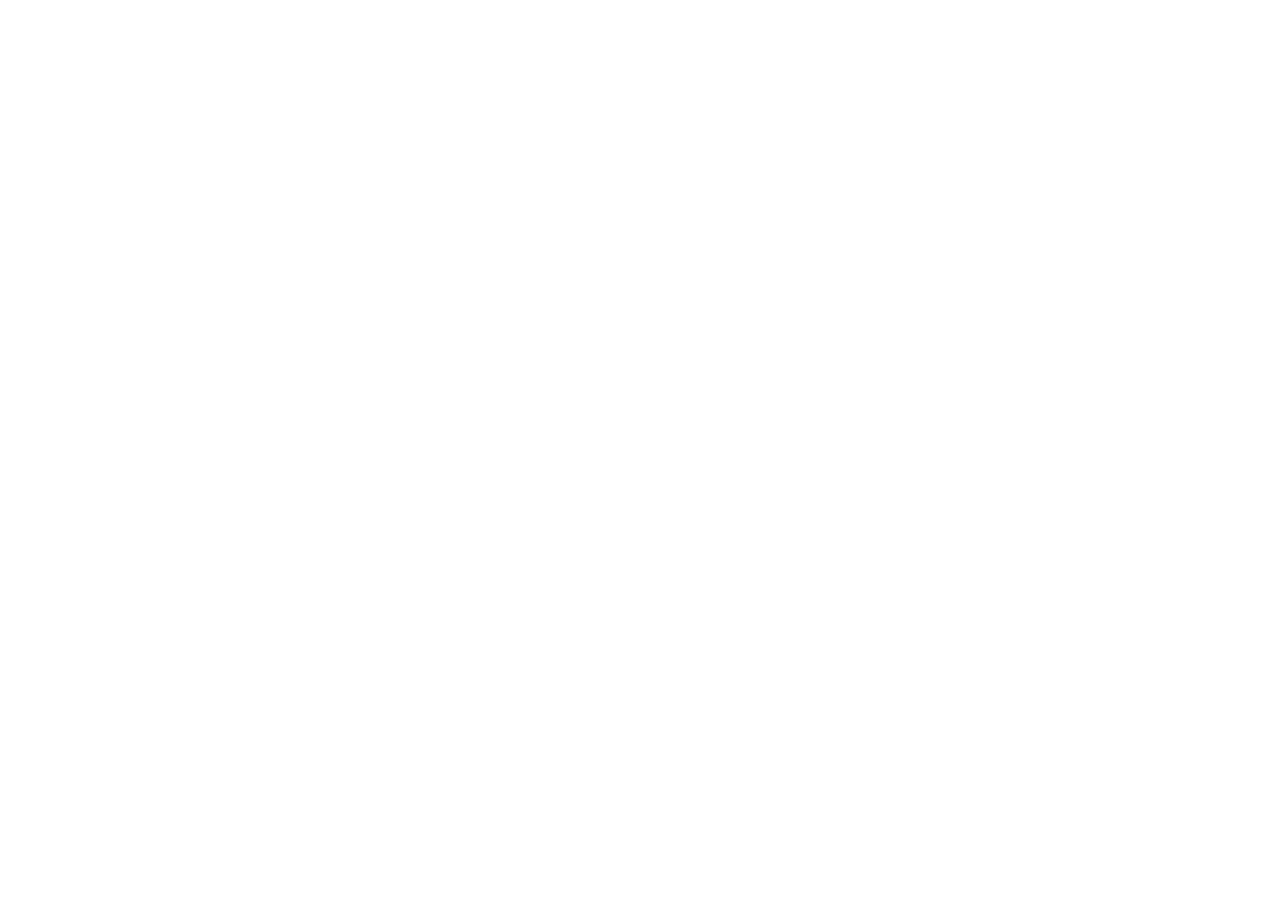
==== clone/index.html @ 47014774 "Added new clone version" ====
<!DOCTYPE html>
<html>

<head>
    <meta charset="UTF-8">
    <meta http-equiv="X-UA-Compatible" content="IE=edge">
    <meta name="viewport" content="width=device-width, initial-scale=1, minimum-scale=1">
    <link rel="shortcut icon" href="assets/images/whatsapp-image-2020-09-30-at-9.34.51-am.jpeg" type="image/x-icon">
    <meta name="description" content="TRENDFORCE CONSULTING LLC">
    <title>
        Home - Welcome TO TRENDFORCE CONSULTING LLC
        </titlef>
        <link rel="stylesheet" href="assets/tether/tether.min.css">
        <link rel="stylesheet" href="assets/bootstrap/css/bootstrap.min.css">
        <link rel="stylesheet" href="assets/bootstrap/css/bootstrap-grid.min.css">
        <link rel="stylesheet" href="assets/bootstrap/css/bootstrap-reboot.min.css">
        <link rel="stylesheet" href="assets/dropdown/css/style.css">
        <link rel="stylesheet" href="assets/animatecss/animate.css">
        <link rel="stylesheet" href="assets/socicon/css/styles.css">
        <link rel="stylesheet" href="assets/theme/css/style.css">
        <link rel="preload" as="style" href="assets//css/mbr-additional.css">
        <link rel="stylesheet" href="assets/mobirise/css/mbr-additional.css" type="text/css">
</head>

<body>
    <section class="menu menu1 cid-sb15UGWh6e" once="menu" id="menu1-2">
        <nav class="navbar navbar-dropdown navbar-fixed-top navbar-expand-lg">
            <div class="container">
                <div class="navbar-brand">
                    <span class="navbar-logo">
                            <a href="index.html#top">
                                <img src="assets/images/whatsapp-image-2020-09-30-at-9.34.51-am.jpeg" alt="" style="height: 3rem;">
                            </a>
                        </span>
                    <span class="navbar-caption-wrap">
                            <a class="navbar-caption text-black text-primary display-7" href="index.html">Trendforce Consulting</a>
                        </span>
                </div>
                <button class="navbar-toggler" type="button" data-toggle="collapse" data-target="#navbarSupportedContent" aria-controls="navbarNavAltMarkup" aria-expanded="false" aria-label="Toggle navigation">
                        <div class="hamburger">
                            <span></span>
                            <span></span>
                            <span></span>
                            <span></span>
                        </div>
                    </button>
                <div class="collapse navbar-collapse" id="navbarSupportedContent">
                    <ul class="navbar-nav nav-dropdown nav-right" data-app-modern-menu="true">
                        <li class="nav-item">
                            <a class="nav-link link text-black text-primary display-4" href="index.html#top">
                                    Home
                                </a>
                        </li>
                        <li class="nav-item">
                            <a class="nav-link link text-black text-primary display-4" href="index.html#image1-4">
                                    About us
                                </a>
                        </li>
                        <li class="nav-item">
                            <a class="nav-link link text-black text-primary display-4" href="index.html#features4-6">Services</a>
                        </li>
                        <li class="nav-item">
                            <a class="nav-link link text-black text-primary display-4" href="impressum.html">Impressum</a>
                        </li>
                    </ul>
                </div>
            </div>
        </nav>
    </section>
    <section class="header10 cid-sc9KFBITOm mbr-fullscreen" id="header10-e">
        <div class="align-center container-fluid">
            <div class="row justify-content-center">
                <div class="col-md-12 col-lg-9">
                    <h1 class="mbr-section-title mbr-fonts-style mb-3 display-2">
                        <strong>Welcome to Trendforce Consulting LLC</strong>
                    </h1>
                    <div class="image-wrap mt-4">
                        <img src="assets/images/whatsapp-image-2020-09-30-at-9.34.51-am.jpeg" alt="Trandforce Consulting LLC" title="">
                    </div>
                </div>
            </div>
        </div>
    </section>
    <section class="image1 cid-sb169kWVwl mbr-fullscreen" id="image1-4">
        <div class="container">
            <div class="row align-items-center">
                <div class="col-12 col-lg-5">
                    <div class="image-wrapper">
                        <img src="assets/images/mbr-5.jpg" alt="">
                    </div>
                </div>
                <div class="col-12 col-lg">
                    <div class="text-wrapper">
                        <h3 class="mbr-section-title mbr-fonts-style mb-3 display-5">
                            <strong>About Us</strong>
                        </h3>
                        <p class="mbr-text mbr-fonts-style display-7">
                            &nbsp;Trendforce Consulting LLC is an international service enterprise that offers comprehensive advice in sales and marketing.&nbsp;
                            <br> We offer services of all kinds, from the preparation of marketing concepts, sales funnels, company structuring and work processes through to access to the precious metals market.&nbsp;
                            <br> Our international and multidisciplinary network ensures that we have the specialist knowledge and expertise to support companies in all aspects of the realization of ICOs (Initial Coin Offerings) and IPOs (Initial Public
                            Offerings).
                            <br>
                        </p>
                    </div>
                </div>
            </div>
        </div>
    </section>
    <section class="features3 cid-sb16AhE1hN" id="features4-6">
        <div class="mbr-overlay"></div>
        <div class="container-fluid">
            <div class="mbr-section-head">
                <h4 class="mbr-section-title mbr-fonts-style align-center mb-0 display-2">
                    <strong>Services</strong>
                </h4>
            </div>
            <div class="row mt-4">
                <div class="item features-image сol-12 col-md-6 col-lg-3">
                    <div class="item-wrapper">
                        <div class="item-img">
                            <img src="assets/images/mbr.jpg" alt="" title="" data-slide-to="1">
                        </div>
                        <div class="item-content">
                            <h5 class="item-title mbr-fonts-style display-7">
                                <strong>Coaching</strong>
                            </h5>
                        </div>
                    </div>
                </div>
                <div class="item features-image сol-12 col-md-6 col-lg-3">
                    <div class="item-wrapper">
                        <div class="item-img">
                            <img src="assets/images/restructuring.jpg" alt="" title="" data-slide-to="2">
                        </div>
                        <div class="item-content">
                            <h5 class="item-title mbr-fonts-style display-7">
                                <strong>Restructuring measures</strong>
                            </h5>
                        </div>
                    </div>
                </div>
                <div class="item features-image сol-12 col-md-6 col-lg-3">
                    <div class="item-wrapper">
                        <div class="item-img">
                            <img src="assets/images/skyscraper.jpg" alt="" title="" data-slide-to="2">
                        </div>
                        <div class="item-content">
                            <h5 class="item-title mbr-fonts-style display-7">
                                <strong>Preparation of concepts</strong>
                            </h5>
                        </div>
                    </div>
                </div>
                <div class="item features-image сol-12 col-md-6 col-lg-3">
                    <div class="item-wrapper">
                        <div class="item-img">
                            <img src="assets/images/mbr-600x400.jpg" alt="" title="" data-slide-to="3">
                        </div>
                        <div class="item-content">
                            <h5 class="item-title mbr-fonts-style display-7">
                                <strong>Advice on digitalization and Initial Public Offerings (IPO)</strong>
                            </h5>
                        </div>
                    </div>
                </div>
                <div class="item features-image сol-12 col-md-6 col-lg-3">
                    <div class="item-wrapper">
                        <div class="item-img">
                            <img src="assets/images/mbr-3.jpg" alt="" title="" data-slide-to="4">
                        </div>
                        <div class="item-content">
                            <h5 class="item-title mbr-fonts-style display-7">
                                <strong>Optimization of marketing and sales</strong>
                            </h5>
                        </div>
                    </div>
                </div>
                <div class="item features-image сol-12 col-md-6 col-lg-3">
                    <div class="item-wrapper">
                        <div class="item-img">
                            <img src="assets/images/mbr-1.jpg" alt="" title="" data-slide-to="5">
                        </div>
                        <div class="item-content">
                            <h5 class="item-title mbr-fonts-style display-7">
                                <strong>Implementation of blockchain technology and ICO consulting</strong>
                            </h5>
                        </div>
                    </div>
                </div>
                <div class="item features-image сol-12 col-md-6 col-lg-3">
                    <div class="item-wrapper">
                        <div class="item-img">
                            <img src="assets/images/mbr-600x355.jpeg" alt="" title="" data-slide-to="6">
                        </div>
                        <div class="item-content">
                            <h5 class="item-title mbr-fonts-style display-7">
                                <strong>Training and development of merger &amp; acquisition specialists</strong>
                            </h5>
                        </div>
                    </div>
                </div>
                <div class="item features-image сol-12 col-md-6 col-lg-3">
                    <div class="item-wrapper">
                        <div class="item-img">
                            <img src="assets/images/mbr-2.jpg" alt="" title="" data-slide-to="7">
                        </div>
                        <div class="item-content">
                            <h5 class="item-title mbr-fonts-style display-7">
                                <strong>&nbsp;IT and software advice</strong>
                            </h5>
                        </div>
                    </div>
                </div>
                <div class="item features-image сol-12 col-md-6 col-lg-3">
                    <div class="item-wrapper">
                        <div class="item-img">
                            <img src="assets/images/mbr-4.jpg" alt="" title="" data-slide-to="8">
                        </div>
                        <div class="item-content">
                            <h5 class="item-title mbr-fonts-style display-7">
                                <strong>Equity holdings</strong>
                            </h5>
                        </div>
                    </div>
                </div>
            </div>
        </div>
    </section>
    <section class="footer7 cid-sb16qqyhUP" once="footers" id="footer7-5">
        <div class="container">
            <div class="media-container-row align-center mbr-white">
                <div class="col-12">
                    <p class="mbr-text mb-0 mbr-fonts-style display-7">
                        © Copyright 2020 Trendforce Consulting LLC - All Rights Reserved
                    </p>
                </div>
            </div>
        </div>
    </section>
    <script src="assets/web/assets/jquery/jquery.min.js"></script>
    <script src="assets/popper/popper.min.js"></script>
    <script src="assets/tether/tether.min.js"></script>
    <script src="assets/bootstrap/js/bootstrap.min.js"></script>
    <script src="assets/smoothscroll/smooth-scroll.js"></script>
    <script src="assets/dropdown/js/nav-dropdown.js"></script>
    <script src="assets/dropdown/js/navbar-dropdown.js"></script>
    <script src="assets/touchswipe/jquery.touch-swipe.min.js"></script>
    <script src="assets/viewportchecker/jquery.viewportchecker.js"></script>
    <script src="assets/theme/js/script.js"></script>
    <div id="scrollToTop" class="scrollToTop mbr-arrow-up">
        <a style="text-align: center;">
            <i class="mbr-arrow-up-icon mbr-arrow-up-icon-cm cm-icon cm-icon-smallarrow-up"></i>
        </a>
    </div>
    <input name="animation" type="hidden">
</body>

</html>
---- clone/assets/dropdown/css/style.css ----
.navbar-dropdown {
  left: 0;
  padding: 0;
  position: absolute;
  right: 0;
  top: 0;
  transition: all 0.45s ease;
  z-index: 1030;
  background: #282828; }
  .navbar-dropdown .navbar-logo {
    margin-right: 0.8rem;
    transition: margin 0.3s ease-in-out;
    vertical-align: middle; }
    .navbar-dropdown .navbar-logo img {
      height: 3.125rem;
      transition: all 0.3s ease-in-out; }
    .navbar-dropdown .navbar-logo.mbr-iconfont {
      font-size: 3.125rem;
      line-height: 3.125rem; }
  .navbar-dropdown .navbar-caption {
    font-weight: 700;
    white-space: normal;
    vertical-align: -4px;
    line-height: 3.125rem !important; }
    .navbar-dropdown .navbar-caption, .navbar-dropdown .navbar-caption:hover {
      color: inherit;
      text-decoration: none; }
  .navbar-dropdown .mbr-iconfont + .navbar-caption {
    vertical-align: -1px; }
  .navbar-dropdown.navbar-fixed-top {
    position: fixed; }
  .navbar-dropdown .navbar-brand span {
    vertical-align: -4px; }
  .navbar-dropdown.bg-color.transparent {
    background: none; }
  .navbar-dropdown.navbar-short .navbar-brand {
    padding: 0.625rem 0; }
    .navbar-dropdown.navbar-short .navbar-brand span {
      vertical-align: -1px; }
  .navbar-dropdown.navbar-short .navbar-caption {
    line-height: 2.375rem !important;
    vertical-align: -2px; }
  .navbar-dropdown.navbar-short .navbar-logo {
    margin-right: 0.5rem; }
    .navbar-dropdown.navbar-short .navbar-logo img {
      height: 2.375rem; }
    .navbar-dropdown.navbar-short .navbar-logo.mbr-iconfont {
      font-size: 2.375rem;
      line-height: 2.375rem; }
  .navbar-dropdown.navbar-short .mbr-table-cell {
    height: 3.625rem; }
  .navbar-dropdown .navbar-close {
    left: 0.6875rem;
    position: fixed;
    top: 0.75rem;
    z-index: 1000; }
  .navbar-dropdown .hamburger-icon {
    content: "";
    display: inline-block;
    vertical-align: middle;
    width: 16px;
    -webkit-box-shadow: 0 -6px 0 1px #282828,0 0 0 1px #282828,0 6px 0 1px #282828;
    -moz-box-shadow: 0 -6px 0 1px #282828,0 0 0 1px #282828,0 6px 0 1px #282828;
    box-shadow: 0 -6px 0 1px #282828,0 0 0 1px #282828,0 6px 0 1px #282828; }

.dropdown-menu .dropdown-toggle[data-toggle="dropdown-submenu"]::after {
  border-bottom: 0.35em solid transparent;
  border-left: 0.35em solid;
  border-right: 0;
  border-top: 0.35em solid transparent;
  margin-left: 0.3rem; }

.dropdown-menu .dropdown-item:focus {
  outline: 0; }

.nav-dropdown {
  font-size: 0.75rem;
  font-weight: 500;
  height: auto !important; }
  .nav-dropdown .nav-btn {
    padding-left: 1rem; }
  .nav-dropdown .link {
    margin: .667em 1.667em;
    font-weight: 500;
    padding: 0;
    transition: color .2s ease-in-out; }
    .nav-dropdown .link.dropdown-toggle {
      margin-right: 2.583em; }
      .nav-dropdown .link.dropdown-toggle::after {
        margin-left: .25rem;
        border-top: 0.35em solid;
        border-right: 0.35em solid transparent;
        border-left: 0.35em solid transparent;
        border-bottom: 0; }
      .nav-dropdown .link.dropdown-toggle[aria-expanded="true"] {
        margin: 0;
        padding: 0.667em 3.263em  0.667em 1.667em; }
  .nav-dropdown .link::after,
  .nav-dropdown .dropdown-item::after {
    color: inherit; }
  .nav-dropdown .btn {
    font-size: 0.75rem;
    font-weight: 700;
    letter-spacing: 0;
    margin-bottom: 0;
    padding-left: 1.25rem;
    padding-right: 1.25rem; }
  .nav-dropdown .dropdown-menu {
    border-radius: 0;
    border: 0;
    left: 0;
    margin: 0;
    padding-bottom: 1.25rem;
    padding-top: 1.25rem;
    position: relative; }
  .nav-dropdown .dropdown-submenu {
    margin-left: 0.125rem;
    top: 0; }
  .nav-dropdown .dropdown-item {
    font-weight: 500;
    line-height: 2;
    padding: 0.3846em 4.615em 0.3846em 1.5385em;
    position: relative;
    transition: color .2s ease-in-out, background-color .2s ease-in-out; }
    .nav-dropdown .dropdown-item::after {
      margin-top: -0.3077em;
      position: absolute;
      right: 1.1538em;
      top: 50%; }
    .nav-dropdown .dropdown-item:focus, .nav-dropdown .dropdown-item:hover {
      background: none; }

@media (max-width: 767px) {
  .nav-dropdown.navbar-toggleable-sm {
    bottom: 0;
    display: none;
    left: 0;
    overflow-x: hidden;
    position: fixed;
    top: 0;
    transform: translateX(-100%);
    -ms-transform: translateX(-100%);
    -webkit-transform: translateX(-100%);
    width: 18.75rem;
    z-index: 999; } }
.nav-dropdown.navbar-toggleable-xl {
  bottom: 0;
  display: none;
  left: 0;
  overflow-x: hidden;
  position: fixed;
  top: 0;
  transform: translateX(-100%);
  -ms-transform: translateX(-100%);
  -webkit-transform: translateX(-100%);
  width: 18.75rem;
  z-index: 999; }

.nav-dropdown-sm {
  display: block !important;
  overflow-x: hidden;
  overflow: auto;
  padding-top: 3.875rem; }
  .nav-dropdown-sm::after {
    content: "";
    display: block;
    height: 3rem;
    width: 100%; }
  .nav-dropdown-sm.collapse.in ~ .navbar-close {
    display: block !important; }
  .nav-dropdown-sm.collapsing, .nav-dropdown-sm.collapse.in {
    transform: translateX(0);
    -ms-transform: translateX(0);
    -webkit-transform: translateX(0);
    transition: all 0.25s ease-out;
    -webkit-transition: all 0.25s ease-out;
    background: #282828; }
  .nav-dropdown-sm.collapsing[aria-expanded="false"] {
    transform: translateX(-100%);
    -ms-transform: translateX(-100%);
    -webkit-transform: translateX(-100%); }
  .nav-dropdown-sm .nav-item {
    display: block;
    margin-left: 0 !important;
    padding-left: 0; }
  .nav-dropdown-sm .link,
  .nav-dropdown-sm .dropdown-item {
    border-top: 1px dotted rgba(255, 255, 255, 0.1);
    font-size: 0.8125rem;
    line-height: 1.6;
    margin: 0 !important;
    padding: 0.875rem 2.4rem 0.875rem 1.5625rem !important;
    position: relative;
    white-space: normal; }
    .nav-dropdown-sm .link:focus, .nav-dropdown-sm .link:hover,
    .nav-dropdown-sm .dropdown-item:focus,
    .nav-dropdown-sm .dropdown-item:hover {
      background: rgba(0, 0, 0, 0.2) !important;
      color: #c0a375; }
  .nav-dropdown-sm .nav-btn {
    position: relative;
    padding: 1.5625rem 1.5625rem 0 1.5625rem; }
    .nav-dropdown-sm .nav-btn::before {
      border-top: 1px dotted rgba(255, 255, 255, 0.1);
      content: "";
      left: 0;
      position: absolute;
      top: 0;
      width: 100%; }
    .nav-dropdown-sm .nav-btn + .nav-btn {
      padding-top: 0.625rem; }
      .nav-dropdown-sm .nav-btn + .nav-btn::before {
        display: none; }
  .nav-dropdown-sm .btn {
    padding: 0.625rem 0; }
  .nav-dropdown-sm .dropdown-toggle[data-toggle="dropdown-submenu"]::after {
    margin-left: .25rem;
    border-top: 0.35em solid;
    border-right: 0.35em solid transparent;
    border-left: 0.35em solid transparent;
    border-bottom: 0; }
  .nav-dropdown-sm .dropdown-toggle[data-toggle="dropdown-submenu"][aria-expanded="true"]::after {
    border-top: 0;
    border-right: 0.35em solid transparent;
    border-left: 0.35em solid transparent;
    border-bottom: 0.35em solid; }
  .nav-dropdown-sm .dropdown-menu {
    margin: 0;
    padding: 0;
    position: relative;
    top: 0;
    left: 0;
    width: 100%;
    border: 0;
    float: none;
    border-radius: 0;
    background: none; }
  .nav-dropdown-sm .dropdown-submenu {
    left: 100%;
    margin-left: 0.125rem;
    margin-top: -1.25rem;
    top: 0; }

.navbar-toggleable-sm .nav-dropdown .dropdown-menu {
  position: absolute; }

.navbar-toggleable-sm .nav-dropdown .dropdown-submenu {
  left: 100%;
  margin-left: 0.125rem;
  margin-top: -1.25rem;
  top: 0; }

.navbar-toggleable-sm.opened .nav-dropdown .dropdown-menu {
  position: relative; }

.navbar-toggleable-sm.opened .nav-dropdown .dropdown-submenu {
  left: 0;
  margin-left: 00rem;
  margin-top: 0rem;
  top: 0; }

.is-builder .nav-dropdown.collapsing {
  transition: none !important; }

/*# sourceMappingURL=style.css.map */
---- clone/assets/socicon/css/styles.css ----
@charset "UTF-8";

@font-face {
  font-family: 'Socicon';
  src:  url('../fonts/socicon.eot');
  src:  url('../fonts/socicon.eot?#iefix') format('embedded-opentype'),
    url('../fonts/socicon.woff2') format('woff2'),
    url('../fonts/socicon.ttf') format('truetype'),
    url('../fonts/socicon.woff') format('woff'),
    url('../fonts/socicon.svg#socicon') format('svg');
  font-weight: normal;
  font-style: normal;
}

[data-icon]:before {
  font-family: "socicon" !important;
  content: attr(data-icon);
  font-style: normal !important;
  font-weight: normal !important;
  font-variant: normal !important;
  text-transform: none !important;
  speak: none;
  line-height: 1;
  -webkit-font-smoothing: antialiased;
  -moz-osx-font-smoothing: grayscale;
}

[class^="socicon-"], [class*=" socicon-"] {
  /* use !important to prevent issues with browser extensions that change fonts */
  font-family: 'Socicon' !important;
  speak: none;
  font-style: normal;
  font-weight: normal;
  font-variant: normal;
  text-transform: none;
  line-height: 1;

  /* Better Font Rendering =========== */
  -webkit-font-smoothing: antialiased;
  -moz-osx-font-smoothing: grayscale;
}

.socicon-eitaa:before {
  content: "\e97c";
}
.socicon-soroush:before {
  content: "\e97d";
}
.socicon-bale:before {
  content: "\e97e";
}
.socicon-zazzle:before {
  content: "\e97b";
}
.socicon-society6:before {
  content: "\e97a";
}
.socicon-redbubble:before {
  content: "\e979";
}
.socicon-avvo:before {
  content: "\e978";
}
.socicon-stitcher:before {
  content: "\e977";
}
.socicon-googlehangouts:before {
  content: "\e974";
}
.socicon-dlive:before {
  content: "\e975";
}
.socicon-vsco:before {
  content: "\e976";
}
.socicon-flipboard:before {
  content: "\e973";
}
.socicon-ubuntu:before {
  content: "\e958";
}
.socicon-artstation:before {
  content: "\e959";
}
.socicon-invision:before {
  content: "\e95a";
}
.socicon-torial:before {
  content: "\e95b";
}
.socicon-collectorz:before {
  content: "\e95c";
}
.socicon-seenthis:before {
  content: "\e95d";
}
.socicon-googleplaymusic:before {
  content: "\e95e";
}
.socicon-debian:before {
  content: "\e95f";
}
.socicon-filmfreeway:before {
  content: "\e960";
}
.socicon-gnome:before {
  content: "\e961";
}
.socicon-itchio:before {
  content: "\e962";
}
.socicon-jamendo:before {
  content: "\e963";
}
.socicon-mix:before {
  content: "\e964";
}
.socicon-sharepoint:before {
  content: "\e965";
}
.socicon-tinder:before {
  content: "\e966";
}
.socicon-windguru:before {
  content: "\e967";
}
.socicon-cdbaby:before {
  content: "\e968";
}
.socicon-elementaryos:before {
  content: "\e969";
}
.socicon-stage32:before {
  content: "\e96a";
}
.socicon-tiktok:before {
  content: "\e96b";
}
.socicon-gitter:before {
  content: "\e96c";
}
.socicon-letterboxd:before {
  content: "\e96d";
}
.socicon-threema:before {
  content: "\e96e";
}
.socicon-splice:before {
  content: "\e96f";
}
.socicon-metapop:before {
  content: "\e970";
}
.socicon-naver:before {
  content: "\e971";
}
.socicon-remote:before {
  content: "\e972";
}
.socicon-internet:before {
  content: "\e957";
}
.socicon-moddb:before {
  content: "\e94b";
}
.socicon-indiedb:before {
  content: "\e94c";
}
.socicon-traxsource:before {
  content: "\e94d";
}
.socicon-gamefor:before {
  content: "\e94e";
}
.socicon-pixiv:before {
  content: "\e94f";
}
.socicon-myanimelist:before {
  content: "\e950";
}
.socicon-blackberry:before {
  content: "\e951";
}
.socicon-wickr:before {
  content: "\e952";
}
.socicon-spip:before {
  content: "\e953";
}
.socicon-napster:before {
  content: "\e954";
}
.socicon-beatport:before {
  content: "\e955";
}
.socicon-hackerone:before {
  content: "\e956";
}
.socicon-hackernews:before {
  content: "\e946";
}
.socicon-smashwords:before {
  content: "\e947";
}
.socicon-kobo:before {
  content: "\e948";
}
.socicon-bookbub:before {
  content: "\e949";
}
.socicon-mailru:before {
  content: "\e94a";
}
.socicon-gitlab:before {
  content: "\e945";
}
.socicon-instructables:before {
  content: "\e944";
}
.socicon-portfolio:before {
  content: "\e943";
}
.socicon-codered:before {
  content: "\e940";
}
.socicon-origin:before {
  content: "\e941";
}
.socicon-nextdoor:before {
  content: "\e942";
}
.socicon-udemy:before {
  content: "\e93f";
}
.socicon-livemaster:before {
  content: "\e93e";
}
.socicon-crunchbase:before {
  content: "\e93b";
}
.socicon-homefy:before {
  content: "\e93c";
}
.socicon-calendly:before {
  content: "\e93d";
}
.socicon-realtor:before {
  content: "\e90f";
}
.socicon-tidal:before {
  content: "\e910";
}
.socicon-qobuz:before {
  content: "\e911";
}
.socicon-natgeo:before {
  content: "\e912";
}
.socicon-mastodon:before {
  content: "\e913";
}
.socicon-unsplash:before {
  content: "\e914";
}
.socicon-homeadvisor:before {
  content: "\e915";
}
.socicon-angieslist:before {
  content: "\e916";
}
.socicon-codepen:before {
  content: "\e917";
}
.socicon-slack:before {
  content: "\e918";
}
.socicon-openaigym:before {
  content: "\e919";
}
.socicon-logmein:before {
  content: "\e91a";
}
.socicon-fiverr:before {
  content: "\e91b";
}
.socicon-gotomeeting:before {
  content: "\e91c";
}
.socicon-aliexpress:before {
  content: "\e91d";
}
.socicon-guru:before {
  content: "\e91e";
}
.socicon-appstore:before {
  content: "\e91f";
}
.socicon-homes:before {
  content: "\e920";
}
.socicon-zoom:before {
  content: "\e921";
}
.socicon-alibaba:before {
  content: "\e922";
}
.socicon-craigslist:before {
  content: "\e923";
}
.socicon-wix:before {
  content: "\e924";
}
.socicon-redfin:before {
  content: "\e925";
}
.socicon-googlecalendar:before {
  content: "\e926";
}
.socicon-shopify:before {
  content: "\e927";
}
.socicon-freelancer:before {
  content: "\e928";
}
.socicon-seedrs:before {
  content: "\e929";
}
.socicon-bing:before {
  content: "\e92a";
}
.socicon-doodle:before {
  content: "\e92b";
}
.socicon-bonanza:before {
  content: "\e92c";
}
.socicon-squarespace:before {
  content: "\e92d";
}
.socicon-toptal:before {
  content: "\e92e";
}
.socicon-gust:before {
  content: "\e92f";
}
.socicon-ask:before {
  content: "\e930";
}
.socicon-trulia:before {
  content: "\e931";
}
.socicon-loomly:before {
  content: "\e932";
}
.socicon-ghost:before {
  content: "\e933";
}
.socicon-upwork:before {
  content: "\e934";
}
.socicon-fundable:before {
  content: "\e935";
}
.socicon-booking:before {
  content: "\e936";
}
.socicon-googlemaps:before {
  content: "\e937";
}
.socicon-zillow:before {
  content: "\e938";
}
.socicon-niconico:before {
  content: "\e939";
}
.socicon-toneden:before {
  content: "\e93a";
}
.socicon-augment:before {
  content: "\e908";
}
.socicon-bitbucket:before {
  content: "\e909";
}
.socicon-fyuse:before {
  content: "\e90a";
}
.socicon-yt-gaming:before {
  content: "\e90b";
}
.socicon-sketchfab:before {
  content: "\e90c";
}
.socicon-mobcrush:before {
  content: "\e90d";
}
.socicon-microsoft:before {
  content: "\e90e";
}
.socicon-pandora:before {
  content: "\e907";
}
.socicon-messenger:before {
  content: "\e906";
}
.socicon-gamewisp:before {
  content: "\e905";
}
.socicon-bloglovin:before {
  content: "\e904";
}
.socicon-tunein:before {
  content: "\e903";
}
.socicon-gamejolt:before {
  content: "\e901";
}
.socicon-trello:before {
  content: "\e902";
}
.socicon-spreadshirt:before {
  content: "\e900";
}
.socicon-500px:before {
  content: "\e000";
}
.socicon-8tracks:before {
  content: "\e001";
}
.socicon-airbnb:before {
  content: "\e002";
}
.socicon-alliance:before {
  content: "\e003";
}
.socicon-amazon:before {
  content: "\e004";
}
.socicon-amplement:before {
  content: "\e005";
}
.socicon-android:before {
  content: "\e006";
}
.socicon-angellist:before {
  content: "\e007";
}
.socicon-apple:before {
  content: "\e008";
}
.socicon-appnet:before {
  content: "\e009";
}
.socicon-baidu:before {
  content: "\e00a";
}
.socicon-bandcamp:before {
  content: "\e00b";
}
.socicon-battlenet:before {
  content: "\e00c";
}
.socicon-mixer:before {
  content: "\e00d";
}
.socicon-bebee:before {
  content: "\e00e";
}
.socicon-bebo:before {
  content: "\e00f";
}
.socicon-behance:before {
  content: "\e010";
}
.socicon-blizzard:before {
  content: "\e011";
}
.socicon-blogger:before {
  content: "\e012";
}
.socicon-buffer:before {
  content: "\e013";
}
.socicon-chrome:before {
  content: "\e014";
}
.socicon-coderwall:before {
  content: "\e015";
}
.socicon-curse:before {
  content: "\e016";
}
.socicon-dailymotion:before {
  content: "\e017";
}
.socicon-deezer:before {
  content: "\e018";
}
.socicon-delicious:before {
  content: "\e019";
}
.socicon-deviantart:before {
  content: "\e01a";
}
.socicon-diablo:before {
  content: "\e01b";
}
.socicon-digg:before {
  content: "\e01c";
}
.socicon-discord:before {
  content: "\e01d";
}
.socicon-disqus:before {
  content: "\e01e";
}
.socicon-douban:before {
  content: "\e01f";
}
.socicon-draugiem:before {
  content: "\e020";
}
.socicon-dribbble:before {
  content: "\e021";
}
.socicon-drupal:before {
  content: "\e022";
}
.socicon-ebay:before {
  content: "\e023";
}
.socicon-ello:before {
  content: "\e024";
}
.socicon-endomodo:before {
  content: "\e025";
}
.socicon-envato:before {
  content: "\e026";
}
.socicon-etsy:before {
  content: "\e027";
}
.socicon-facebook:before {
  content: "\e028";
}
.socicon-feedburner:before {
  content: "\e029";
}
.socicon-filmweb:before {
  content: "\e02a";
}
.socicon-firefox:before {
  content: "\e02b";
}
.socicon-flattr:before {
  content: "\e02c";
}
.socicon-flickr:before {
  content: "\e02d";
}
.socicon-formulr:before {
  content: "\e02e";
}
.socicon-forrst:before {
  content: "\e02f";
}
.socicon-foursquare:before {
  content: "\e030";
}
.socicon-friendfeed:before {
  content: "\e031";
}
.socicon-github:before {
  content: "\e032";
}
.socicon-goodreads:before {
  content: "\e033";
}
.socicon-google:before {
  content: "\e034";
}
.socicon-googlescholar:before {
  content: "\e035";
}
.socicon-googlegroups:before {
  content: "\e036";
}
.socicon-googlephotos:before {
  content: "\e037";
}
.socicon-googleplus:before {
  content: "\e038";
}
.socicon-grooveshark:before {
  content: "\e039";
}
.socicon-hackerrank:before {
  content: "\e03a";
}
.socicon-hearthstone:before {
  content: "\e03b";
}
.socicon-hellocoton:before {
  content: "\e03c";
}
.socicon-heroes:before {
  content: "\e03d";
}
.socicon-smashcast:before {
  content: "\e03e";
}
.socicon-horde:before {
  content: "\e03f";
}
.socicon-houzz:before {
  content: "\e040";
}
.socicon-icq:before {
  content: "\e041";
}
.socicon-identica:before {
  content: "\e042";
}
.socicon-imdb:before {
  content: "\e043";
}
.socicon-instagram:before {
  content: "\e044";
}
.socicon-issuu:before {
  content: "\e045";
}
.socicon-istock:before {
  content: "\e046";
}
.socicon-itunes:before {
  content: "\e047";
}
.socicon-keybase:before {
  content: "\e048";
}
.socicon-lanyrd:before {
  content: "\e049";
}
.socicon-lastfm:before {
  content: "\e04a";
}
.socicon-line:before {
  content: "\e04b";
}
.socicon-linkedin:before {
  content: "\e04c";
}
.socicon-livejournal:before {
  content: "\e04d";
}
.socicon-lyft:before {
  content: "\e04e";
}
.socicon-macos:before {
  content: "\e04f";
}
.socicon-mail:before {
  content: "\e050";
}
.socicon-medium:before {
  content: "\e051";
}
.socicon-meetup:before {
  content: "\e052";
}
.socicon-mixcloud:before {
  content: "\e053";
}
.socicon-modelmayhem:before {
  content: "\e054";
}
.socicon-mumble:before {
  content: "\e055";
}
.socicon-myspace:before {
  content: "\e056";
}
.socicon-newsvine:before {
  content: "\e057";
}
.socicon-nintendo:before {
  content: "\e058";
}
.socicon-npm:before {
  content: "\e059";
}
.socicon-odnoklassniki:before {
  content: "\e05a";
}
.socicon-openid:before {
  content: "\e05b";
}
.socicon-opera:before {
  content: "\e05c";
}
.socicon-outlook:before {
  content: "\e05d";
}
.socicon-overwatch:before {
  content: "\e05e";
}
.socicon-patreon:before {
  content: "\e05f";
}
.socicon-paypal:before {
  content: "\e060";
}
.socicon-periscope:before {
  content: "\e061";
}
.socicon-persona:before {
  content: "\e062";
}
.socicon-pinterest:before {
  content: "\e063";
}
.socicon-play:before {
  content: "\e064";
}
.socicon-player:before {
  content: "\e065";
}
.socicon-playstation:before {
  content: "\e066";
}
.socicon-pocket:before {
  content: "\e067";
}
.socicon-qq:before {
  content: "\e068";
}
.socicon-quora:before {
  content: "\e069";
}
.socicon-raidcall:before {
  content: "\e06a";
}
.socicon-ravelry:before {
  content: "\e06b";
}
.socicon-reddit:before {
  content: "\e06c";
}
.socicon-renren:before {
  content: "\e06d";
}
.socicon-researchgate:before {
  content: "\e06e";
}
.socicon-residentadvisor:before {
  content: "\e06f";
}
.socicon-reverbnation:before {
  content: "\e070";
}
.socicon-rss:before {
  content: "\e071";
}
.socicon-sharethis:before {
  content: "\e072";
}
.socicon-skype:before {
  content: "\e073";
}
.socicon-slideshare:before {
  content: "\e074";
}
.socicon-smugmug:before {
  content: "\e075";
}
.socicon-snapchat:before {
  content: "\e076";
}
.socicon-songkick:before {
  content: "\e077";
}
.socicon-soundcloud:before {
  content: "\e078";
}
.socicon-spotify:before {
  content: "\e079";
}
.socicon-stackexchange:before {
  content: "\e07a";
}
.socicon-stackoverflow:before {
  content: "\e07b";
}
.socicon-starcraft:before {
  content: "\e07c";
}
.socicon-stayfriends:before {
  content: "\e07d";
}
.socicon-steam:before {
  content: "\e07e";
}
.socicon-storehouse:before {
  content: "\e07f";
}
.socicon-strava:before {
  content: "\e080";
}
.socicon-streamjar:before {
  content: "\e081";
}
.socicon-stumbleupon:before {
  content: "\e082";
}
.socicon-swarm:before {
  content: "\e083";
}
.socicon-teamspeak:before {
  content: "\e084";
}
.socicon-teamviewer:before {
  content: "\e085";
}
.socicon-technorati:before {
  content: "\e086";
}
.socicon-telegram:before {
  content: "\e087";
}
.socicon-tripadvisor:before {
  content: "\e088";
}
.socicon-tripit:before {
  content: "\e089";
}
.socicon-triplej:before {
  content: "\e08a";
}
.socicon-tumblr:before {
  content: "\e08b";
}
.socicon-twitch:before {
  content: "\e08c";
}
.socicon-twitter:before {
  content: "\e08d";
}
.socicon-uber:before {
  content: "\e08e";
}
.socicon-ventrilo:before {
  content: "\e08f";
}
.socicon-viadeo:before {
  content: "\e090";
}
.socicon-viber:before {
  content: "\e091";
}
.socicon-viewbug:before {
  content: "\e092";
}
.socicon-vimeo:before {
  content: "\e093";
}
.socicon-vine:before {
  content: "\e094";
}
.socicon-vkontakte:before {
  content: "\e095";
}
.socicon-warcraft:before {
  content: "\e096";
}
.socicon-wechat:before {
  content: "\e097";
}
.socicon-weibo:before {
  content: "\e098";
}
.socicon-whatsapp:before {
  content: "\e099";
}
.socicon-wikipedia:before {
  content: "\e09a";
}
.socicon-windows:before {
  content: "\e09b";
}
.socicon-wordpress:before {
  content: "\e09c";
}
.socicon-wykop:before {
  content: "\e09d";
}
.socicon-xbox:before {
  content: "\e09e";
}
.socicon-xing:before {
  content: "\e09f";
}
.socicon-yahoo:before {
  content: "\e0a0";
}
.socicon-yammer:before {
  content: "\e0a1";
}
.socicon-yandex:before {
  content: "\e0a2";
}
.socicon-yelp:before {
  content: "\e0a3";
}
.socicon-younow:before {
  content: "\e0a4";
}
.socicon-youtube:before {
  content: "\e0a5";
}
.socicon-zapier:before {
  content: "\e0a6";
}
.socicon-zerply:before {
  content: "\e0a7";
}
.socicon-zomato:before {
  content: "\e0a8";
}
.socicon-zynga:before {
  content: "\e0a9";
}
---- clone/assets/theme/css/style.css ----
section {
  background-color: #ffffff;
}

body {
  font-style: normal;
  line-height: 1.5;
  font-weight: 400;
  color: #232323;
  position: relative;
}

section,
.container,
.container-fluid {
  position: relative;
  word-wrap: break-word;
}

a.mbr-iconfont:hover {
  text-decoration: none;
}

.article .lead p,
.article .lead ul,
.article .lead ol,
.article .lead pre,
.article .lead blockquote {
  margin-bottom: 0;
}

a {
  font-style: normal;
  font-weight: 400;
  cursor: pointer;
}

a, a:hover {
  text-decoration: none;
}

.mbr-section-title {
  font-style: normal;
  line-height: 1.3;
}

.mbr-section-subtitle {
  line-height: 1.3;
}

.mbr-text {
  font-style: normal;
  line-height: 1.7;
}

h1,
h2,
h3,
h4,
h5,
h6,
.display-1,
.display-2,
.display-4,
.display-5,
.display-7,
span,
p,
a {
  line-height: 1;
  word-break: break-word;
  word-wrap: break-word;
  font-weight: 400;
}

b,
strong {
  font-weight: bold;
}

input:-webkit-autofill, input:-webkit-autofill:hover, input:-webkit-autofill:focus, input:-webkit-autofill:active {
  transition-delay: 9999s;
  transition-property: background-color, color;
}

textarea[type="hidden"] {
  display: none;
}

section {
  background-position: 50% 50%;
  background-repeat: no-repeat;
  background-size: cover;
}

section .mbr-background-video,
section .mbr-background-video-preview {
  position: absolute;
  bottom: 0;
  left: 0;
  right: 0;
  top: 0;
}

.hidden {
  visibility: hidden;
}

.mbr-z-index20 {
  z-index: 20;
}

/*! Base colors */
.mbr-white {
  color: #ffffff;
}

.mbr-black {
  color: #111111;
}

.mbr-bg-white {
  background-color: #ffffff;
}

.mbr-bg-black {
  background-color: #000000;
}

/*! Text-aligns */
.align-left {
  text-align: left;
}

.align-center {
  text-align: center;
}

.align-right {
  text-align: right;
}

/*! Font-weight  */
.mbr-light {
  font-weight: 300;
}

.mbr-regular {
  font-weight: 400;
}

.mbr-semibold {
  font-weight: 500;
}

.mbr-bold {
  font-weight: 700;
}

/*! Media  */
.media-content {
  flex-basis: 100%;
}

.media-container-row {
  display: flex;
  flex-direction: row;
  flex-wrap: wrap;
  justify-content: center;
  align-content: center;
  align-items: start;
}

.media-container-row .media-size-item {
  width: 400px;
}

.media-container-column {
  display: flex;
  flex-direction: column;
  flex-wrap: wrap;
  justify-content: center;
  align-content: center;
  align-items: stretch;
}

.media-container-column > * {
  width: 100%;
}

@media (min-width: 992px) {
  .media-container-row {
    flex-wrap: nowrap;
  }
}

figure {
  margin-bottom: 0;
  overflow: hidden;
}

figure[mbr-media-size] {
  transition: width 0.1s;
}

img,
iframe {
  display: block;
  width: 100%;
}

.card {
  background-color: transparent;
  border: none;
}

.card-box {
  width: 100%;
}

.card-img {
  text-align: center;
  flex-shrink: 0;
  -webkit-flex-shrink: 0;
}

.media {
  max-width: 100%;
  margin: 0 auto;
}

.mbr-figure {
  align-self: center;
}

.media-container > div {
  max-width: 100%;
}

.mbr-figure img,
.card-img img {
  width: 100%;
}

@media (max-width: 991px) {
  .media-size-item {
    width: auto !important;
  }
  .media {
    width: auto;
  }
  .mbr-figure {
    width: 100% !important;
  }
}

/*! Buttons */
.mbr-section-btn {
  margin-left: -0.6rem;
  margin-right: -0.6rem;
  font-size: 0;
}

.btn {
  font-weight: 600;
  border-width: 1px;
  font-style: normal;
  margin: 0.6rem 0.6rem;
  white-space: normal;
  transition: all 0.2s ease-in-out;
  display: inline-flex;
  align-items: center;
  justify-content: center;
  word-break: break-word;
}

.btn-sm {
  font-weight: 600;
  letter-spacing: 0px;
  transition: all 0.3s ease-in-out;
}

.btn-md {
  font-weight: 600;
  letter-spacing: 0px;
  transition: all 0.3s ease-in-out;
}

.btn-lg {
  font-weight: 600;
  letter-spacing: 0px;
  transition: all 0.3s ease-in-out;
}

.btn-form {
  margin: 0;
}

.btn-form:hover {
  cursor: pointer;
}

nav .mbr-section-btn {
  margin-left: 0rem;
  margin-right: 0rem;
}

/*! Btn icon margin */
.btn .mbr-iconfont,
.btn.btn-sm .mbr-iconfont {
  order: 1;
  cursor: pointer;
  margin-left: 0.5rem;
  vertical-align: sub;
}

.btn.btn-md .mbr-iconfont,
.btn.btn-md .mbr-iconfont {
  margin-left: 0.8rem;
}

.mbr-regular {
  font-weight: 400;
}

.mbr-semibold {
  font-weight: 500;
}

.mbr-bold {
  font-weight: 700;
}

[type="submit"] {
  -webkit-appearance: none;
}

/*! Full-screen */
.mbr-fullscreen .mbr-overlay {
  min-height: 100vh;
}

.mbr-fullscreen {
  display: flex;
  display: -moz-flex;
  display: -ms-flex;
  display: -o-flex;
  align-items: center;
  min-height: 100vh;
  padding-top: 3rem;
  padding-bottom: 3rem;
}

/*! Map */
.map {
  height: 25rem;
  position: relative;
}

.map iframe {
  width: 100%;
  height: 100%;
}

/*! Scroll to top arrow */
.mbr-arrow-up {
  bottom: 25px;
  right: 90px;
  position: fixed;
  text-align: right;
  z-index: 5000;
  color: #ffffff;
  font-size: 32px;
}

.mbr-arrow-up a {
  background: rgba(0, 0, 0, 0.2);
  border-radius: 50%;
  color: #fff;
  display: inline-block;
  height: 60px;
  width: 60px;
  outline-style: none !important;
  position: relative;
  text-decoration: none;
  transition: all 0.3s ease-in-out;
  cursor: pointer;
  text-align: center;
}

.mbr-arrow-up a:hover {
  background-color: rgba(0, 0, 0, 0.4);
}

.mbr-arrow-up a i {
  line-height: 60px;
}

.mbr-arrow-up-icon {
  display: block;
  color: #fff;
}

.mbr-arrow-up-icon::before {
  content: "\203a";
  display: inline-block;
  font-family: serif;
  font-size: 32px;
  line-height: 1;
  font-style: normal;
  position: relative;
  top: 6px;
  left: -4px;
  -webkit-transform: rotate(-90deg);
          transform: rotate(-90deg);
}

/*! Arrow Down */
.mbr-arrow {
  position: absolute;
  bottom: 45px;
  left: 50%;
  width: 60px;
  height: 60px;
  cursor: pointer;
  background-color: rgba(80, 80, 80, 0.5);
  border-radius: 50%;
  -webkit-transform: translateX(-50%);
          transform: translateX(-50%);
}

@media (max-width: 767px) {
  .mbr-arrow {
    display: none;
  }
}

.mbr-arrow > a {
  display: inline-block;
  text-decoration: none;
  outline-style: none;
  -webkit-animation: arrowdown 1.7s ease-in-out infinite;
          animation: arrowdown 1.7s ease-in-out infinite;
  color: #ffffff;
}

.mbr-arrow > a > i {
  position: absolute;
  top: -2px;
  left: 15px;
  font-size: 2rem;
}

#scrollToTop a i::before {
  content: "";
  position: absolute;
  display: block;
  border-bottom: 3px solid #fff;
  border-left: 3px solid #fff;
  width: 40%;
  height: 40%;
  left: 50%;
  top: 50%;
  -webkit-transform: rotate(135deg);
  transform: translateY(-30%) translateX(-50%) rotate(135deg);
}

@keyframes arrowdown {
  0% {
    -webkit-transform: translateY(0px);
            transform: translateY(0px);
  }
  50% {
    -webkit-transform: translateY(-5px);
            transform: translateY(-5px);
  }
  100% {
    -webkit-transform: translateY(0px);
            transform: translateY(0px);
  }
}

@-webkit-keyframes arrowdown {
  0% {
    -webkit-transform: translateY(0px);
            transform: translateY(0px);
  }
  50% {
    -webkit-transform: translateY(-5px);
            transform: translateY(-5px);
  }
  100% {
    -webkit-transform: translateY(0px);
            transform: translateY(0px);
  }
}

@media (max-width: 500px) {
  .mbr-arrow-up {
    left: 50%;
    right: auto;
  }
}

/*Gradients animation*/
@keyframes gradient-animation {
  from {
    background-position: 0% 100%;
    -webkit-animation-timing-function: ease-in-out;
            animation-timing-function: ease-in-out;
  }
  to {
    background-position: 100% 0%;
    -webkit-animation-timing-function: ease-in-out;
            animation-timing-function: ease-in-out;
  }
}

@-webkit-keyframes gradient-animation {
  from {
    background-position: 0% 100%;
    -webkit-animation-timing-function: ease-in-out;
            animation-timing-function: ease-in-out;
  }
  to {
    background-position: 100% 0%;
    -webkit-animation-timing-function: ease-in-out;
            animation-timing-function: ease-in-out;
  }
}

.bg-gradient {
  background-size: 200% 200%;
  animation: gradient-animation 5s infinite alternate;
  -webkit-animation: gradient-animation 5s infinite alternate;
}

.menu .navbar-brand {
  display: -webkit-flex;
}

.menu .navbar-brand span {
  display: flex;
  display: -webkit-flex;
}

.menu .navbar-brand .navbar-caption-wrap {
  display: -webkit-flex;
}

.menu .navbar-brand .navbar-logo img {
  display: -webkit-flex;
}

@media (min-width: 768px) and (max-width: 991px) {
  .menu .navbar-toggleable-sm .navbar-nav {
    display: -ms-flexbox;
  }
}

@media (max-width: 991px) {
  .menu .navbar-collapse {
    max-height: 93.5vh;
  }
  .menu .navbar-collapse.show {
    overflow: auto;
  }
}

@media (min-width: 992px) {
  .menu .navbar-nav.nav-dropdown {
    display: -webkit-flex;
  }
  .menu .navbar-toggleable-sm .navbar-collapse {
    display: -webkit-flex !important;
  }
  .menu .collapsed .navbar-collapse {
    max-height: 93.5vh;
  }
  .menu .collapsed .navbar-collapse.show {
    overflow: auto;
  }
}

@media (max-width: 767px) {
  .menu .navbar-collapse {
    max-height: 80vh;
  }
}

.nav-link .mbr-iconfont {
  margin-right: .5rem;
}

.navbar {
  display: -webkit-flex;
  -webkit-flex-wrap: wrap;
  -webkit-align-items: center;
  -webkit-justify-content: space-between;
}

.navbar-collapse {
  -webkit-flex-basis: 100%;
  -webkit-flex-grow: 1;
  -webkit-align-items: center;
}

.nav-dropdown .link {
  padding: 0.667em 1.667em !important;
  margin: 0 !important;
}

.nav {
  display: -webkit-flex;
  -webkit-flex-wrap: wrap;
}

.row {
  display: -webkit-flex;
  -webkit-flex-wrap: wrap;
}

.justify-content-center {
  -webkit-justify-content: center;
}

.form-inline {
  display: -webkit-flex;
}

.card-wrapper {
  -webkit-flex: 1;
}

.carousel-control {
  z-index: 10;
  display: -webkit-flex;
}

.carousel-controls {
  display: -webkit-flex;
}

.media {
  display: -webkit-flex;
}

.form-group:focus {
  outline: none;
}

.jq-selectbox__select {
  padding: 7px 0;
  position: relative;
}

.jq-selectbox__dropdown {
  overflow: hidden;
  border-radius: 10px;
  position: absolute;
  top: 100%;
  left: 0 !important;
  width: 100% !important;
}

.jq-selectbox__trigger-arrow {
  right: 0;
  -webkit-transform: translateY(-50%);
          transform: translateY(-50%);
}

.jq-selectbox li {
  padding: 1.07em 0.5em;
}

input[type="range"] {
  padding-left: 0 !important;
  padding-right: 0 !important;
}

.modal-dialog,
.modal-content {
  height: 100%;
}

.modal-dialog .carousel-inner {
  height: calc(100vh - 1.75rem);
}

@media (max-width: 575px) {
  .modal-dialog .carousel-inner {
    height: calc(100vh - 1rem);
  }
}

.carousel-item {
  text-align: center;
}

.carousel-item img {
  margin: auto;
}

.navbar-toggler {
  align-self: flex-start;
  padding: 0.25rem 0.75rem;
  font-size: 1.25rem;
  line-height: 1;
  background: transparent;
  border: 1px solid transparent;
  border-radius: 0.25rem;
}

.navbar-toggler:focus,
.navbar-toggler:hover {
  text-decoration: none;
}

.navbar-toggler-icon {
  display: inline-block;
  width: 1.5em;
  height: 1.5em;
  vertical-align: middle;
  content: "";
  background: no-repeat center center;
  background-size: 100% 100%;
}

.navbar-toggler-left {
  position: absolute;
  left: 1rem;
}

.navbar-toggler-right {
  position: absolute;
  right: 1rem;
}

.card-img {
  width: auto;
}

.menu .navbar.collapsed:not(.beta-menu) {
  flex-direction: column;
}

.carousel-item.active,
.carousel-item-next,
.carousel-item-prev {
  display: flex;
}

.note-air-layout .dropup .dropdown-menu,
.note-air-layout .navbar-fixed-bottom .dropdown .dropdown-menu {
  bottom: initial !important;
}

html,
body {
  height: auto;
  min-height: 100vh;
}

.dropup .dropdown-toggle::after {
  display: none;
}

.form-asterisk {
  font-family: initial;
  position: absolute;
  top: -2px;
  font-weight: normal;
}

.form-control-label {
  position: relative;
  cursor: pointer;
  margin-bottom: 0.357em;
  padding: 0;
}

.alert {
  color: #ffffff;
  border-radius: 0;
  border: 0;
  font-size: 1.1rem;
  line-height: 1.5;
  margin-bottom: 1.875rem;
  padding: 1.25rem;
  position: relative;
  text-align: center;
}

.alert.alert-form::after {
  background-color: inherit;
  bottom: -7px;
  content: "";
  display: block;
  height: 14px;
  left: 50%;
  margin-left: -7px;
  position: absolute;
  -webkit-transform: rotate(45deg);
          transform: rotate(45deg);
  width: 14px;
}

.form-control {
  background-color: #ffffff;
  background-clip: border-box;
  color: #232323;
  line-height: 1rem !important;
  height: auto;
  padding: 0.6rem 1.2rem;
  transition: border-color 0.25s ease 0s;
  border: 1px solid transparent !important;
  border-radius: 4px;
  box-shadow: rgba(0, 0, 0, 0.07) 0px 1px 1px 0px, rgba(0, 0, 0, 0.07) 0px 1px 3px 0px, rgba(0, 0, 0, 0.03) 0px 0px 0px 1px;
}

.form-active .form-control:invalid {
  border-color: red;
}

form .row {
  margin-left: -0.6rem;
  margin-right: -0.6rem;
}

form .row [class*="col"] {
  padding-left: 0.6rem;
  padding-right: 0.6rem;
}

form .mbr-section-btn {
  margin: 0;
  padding-left: 0.6rem;
  padding-right: 0.6rem;
}

form .btn {
  display: flex;
  padding: 0.6rem 1.2rem;
  margin: 0;
}

form .form-check-input {
  margin-top: .5;
}

textarea.form-control {
  line-height: 1.5rem !important;
}

.form-group {
  margin-bottom: 1.2rem;
}

.form-control,
form .btn {
  min-height: 48px;
}

.form-control:focus {
  box-shadow: none;
}

:focus {
  outline: none;
}

.mbr-overlay {
  background-color: #000;
  bottom: 0;
  left: 0;
  opacity: 0.5;
  position: absolute;
  right: 0;
  top: 0;
  z-index: 0;
  pointer-events: none;
}

blockquote {
  font-style: italic;
  padding: 3rem;
  font-size: 1.09rem;
  position: relative;
  border-left: 3px solid;
}

ul,
ol,
pre,
blockquote {
  margin-bottom: 2.3125rem;
}

.mt-4 {
  margin-top: 2rem !important;
}

.mb-4 {
  margin-bottom: 2rem !important;
}

@media (min-width: 992px) {
  .container {
    padding-left: 16px;
    padding-right: 16px;
  }
  .row {
    margin-left: -16px;
    margin-right: -16px;
  }
  .row > [class*="col"] {
    padding-left: 16px;
    padding-right: 16px;
  }
}

@media (min-width: 768px) {
  .container-fluid {
    padding-left: 32px;
    padding-right: 32px;
  }
}

@media (min-width: 768px) and (max-width: 991px) {
  .mbr-container {
    padding-left: 32px;
    padding-right: 32px;
  }
}

@media (max-width: 767px) {
  .mbr-container {
    padding-left: 16px;
    padding-right: 16px;
  }
}

.card-wrapper,
.item-wrapper {
  overflow: hidden;
}

.app-video-wrapper > img {
  opacity: 1;
}
.engine {
	position: absolute;
	text-indent: -2400px;
	text-align: center;
	padding: 0;
	top: 0;
	left: -2400px;
}
---- clone/assets/mobirise/css/mbr-additional.css ----
@import url(https://fonts.googleapis.com/css?family=Jost:100,200,300,400,500,600,700,800,900,100i,200i,300i,400i,500i,600i,700i,800i,900i&display=swap);





.btn {
  border-width: 2px;
}
body {
  font-family: Jost;
}
.display-1 {
  font-family: 'Jost', sans-serif;
  font-size: 4.6rem;
  line-height: 1.1;
}
.display-1 > .mbr-iconfont {
  font-size: 5.75rem;
}
.display-2 {
  font-family: 'Jost', sans-serif;
  font-size: 3rem;
  line-height: 1.1;
}
.display-2 > .mbr-iconfont {
  font-size: 3.75rem;
}
.display-4 {
  font-family: 'Jost', sans-serif;
  font-size: 1.1rem;
  line-height: 1.5;
}
.display-4 > .mbr-iconfont {
  font-size: 1.375rem;
}
.display-5 {
  font-family: 'Jost', sans-serif;
  font-size: 2rem;
  line-height: 1.5;
}
.display-5 > .mbr-iconfont {
  font-size: 2.5rem;
}
.display-7 {
  font-family: 'Jost', sans-serif;
  font-size: 1.2rem;
  line-height: 1.5;
}
.display-7 > .mbr-iconfont {
  font-size: 1.5rem;
}
/* ---- Fluid typography for mobile devices ---- */
/* 1.4 - font scale ratio ( bootstrap == 1.42857 ) */
/* 100vw - current viewport width */
/* (48 - 20)  48 == 48rem == 768px, 20 == 20rem == 320px(minimal supported viewport) */
/* 0.65 - min scale variable, may vary */
@media (max-width: 992px) {
  .display-1 {
    font-size: 3.68rem;
  }
}
@media (max-width: 768px) {
  .display-1 {
    font-size: 3.22rem;
    font-size: calc( 2.26rem + (4.6 - 2.26) * ((100vw - 20rem) / (48 - 20)));
    line-height: calc( 1.1 * (2.26rem + (4.6 - 2.26) * ((100vw - 20rem) / (48 - 20))));
  }
  .display-2 {
    font-size: 2.4rem;
    font-size: calc( 1.7rem + (3 - 1.7) * ((100vw - 20rem) / (48 - 20)));
    line-height: calc( 1.3 * (1.7rem + (3 - 1.7) * ((100vw - 20rem) / (48 - 20))));
  }
  .display-4 {
    font-size: 0.88rem;
    font-size: calc( 1.0350000000000001rem + (1.1 - 1.0350000000000001) * ((100vw - 20rem) / (48 - 20)));
    line-height: calc( 1.4 * (1.0350000000000001rem + (1.1 - 1.0350000000000001) * ((100vw - 20rem) / (48 - 20))));
  }
  .display-5 {
    font-size: 1.6rem;
    font-size: calc( 1.35rem + (2 - 1.35) * ((100vw - 20rem) / (48 - 20)));
    line-height: calc( 1.4 * (1.35rem + (2 - 1.35) * ((100vw - 20rem) / (48 - 20))));
  }
  .display-7 {
    font-size: 0.96rem;
    font-size: calc( 1.07rem + (1.2 - 1.07) * ((100vw - 20rem) / (48 - 20)));
    line-height: calc( 1.4 * (1.07rem + (1.2 - 1.07) * ((100vw - 20rem) / (48 - 20))));
  }
}
/* Buttons */
.btn {
  padding: 0.6rem 1.2rem;
  border-radius: 4px;
}
.btn-sm {
  padding: 0.6rem 1.2rem;
  border-radius: 4px;
}
.btn-md {
  padding: 0.6rem 1.2rem;
  border-radius: 4px;
}
.btn-lg {
  padding: 1rem 2.6rem;
  border-radius: 4px;
}
.bg-primary {
  background-color: #6592e6 !important;
}
.bg-success {
  background-color: #40b0bf !important;
}
.bg-info {
  background-color: #47b5ed !important;
}
.bg-warning {
  background-color: #ffe161 !important;
}
.bg-danger {
  background-color: #ff9966 !important;
}
.btn-primary,
.btn-primary:active {
  background-color: #6592e6 !important;
  border-color: #6592e6 !important;
  color: #ffffff !important;
  box-shadow: 0 2px 2px 0 rgba(0, 0, 0, 0.2);
}
.btn-primary:hover,
.btn-primary:focus,
.btn-primary.focus,
.btn-primary.active {
  color: #ffffff !important;
  background-color: #2260d2 !important;
  border-color: #2260d2 !important;
  box-shadow: 0 2px 5px 0 rgba(0, 0, 0, 0.2);
}
.btn-primary.disabled,
.btn-primary:disabled {
  color: #ffffff !important;
  background-color: #2260d2 !important;
  border-color: #2260d2 !important;
}
.btn-secondary,
.btn-secondary:active {
  background-color: #ff6666 !important;
  border-color: #ff6666 !important;
  color: #ffffff !important;
  box-shadow: 0 2px 2px 0 rgba(0, 0, 0, 0.2);
}
.btn-secondary:hover,
.btn-secondary:focus,
.btn-secondary.focus,
.btn-secondary.active {
  color: #ffffff !important;
  background-color: #ff0f0f !important;
  border-color: #ff0f0f !important;
  box-shadow: 0 2px 5px 0 rgba(0, 0, 0, 0.2);
}
.btn-secondary.disabled,
.btn-secondary:disabled {
  color: #ffffff !important;
  background-color: #ff0f0f !important;
  border-color: #ff0f0f !important;
}
.btn-info,
.btn-info:active {
  background-color: #47b5ed !important;
  border-color: #47b5ed !important;
  color: #ffffff !important;
  box-shadow: 0 2px 2px 0 rgba(0, 0, 0, 0.2);
}
.btn-info:hover,
.btn-info:focus,
.btn-info.focus,
.btn-info.active {
  color: #ffffff !important;
  background-color: #148cca !important;
  border-color: #148cca !important;
  box-shadow: 0 2px 5px 0 rgba(0, 0, 0, 0.2);
}
.btn-info.disabled,
.btn-info:disabled {
  color: #ffffff !important;
  background-color: #148cca !important;
  border-color: #148cca !important;
}
.btn-success,
.btn-success:active {
  background-color: #40b0bf !important;
  border-color: #40b0bf !important;
  color: #ffffff !important;
  box-shadow: 0 2px 2px 0 rgba(0, 0, 0, 0.2);
}
.btn-success:hover,
.btn-success:focus,
.btn-success.focus,
.btn-success.active {
  color: #ffffff !important;
  background-color: #2a747e !important;
  border-color: #2a747e !important;
  box-shadow: 0 2px 5px 0 rgba(0, 0, 0, 0.2);
}
.btn-success.disabled,
.btn-success:disabled {
  color: #ffffff !important;
  background-color: #2a747e !important;
  border-color: #2a747e !important;
}
.btn-warning,
.btn-warning:active {
  background-color: #ffe161 !important;
  border-color: #ffe161 !important;
  color: #614f00 !important;
  box-shadow: 0 2px 2px 0 rgba(0, 0, 0, 0.2);
}
.btn-warning:hover,
.btn-warning:focus,
.btn-warning.focus,
.btn-warning.active {
  color: #0a0800 !important;
  background-color: #ffd10a !important;
  border-color: #ffd10a !important;
  box-shadow: 0 2px 5px 0 rgba(0, 0, 0, 0.2);
}
.btn-warning.disabled,
.btn-warning:disabled {
  color: #614f00 !important;
  background-color: #ffd10a !important;
  border-color: #ffd10a !important;
}
.btn-danger,
.btn-danger:active {
  background-color: #ff9966 !important;
  border-color: #ff9966 !important;
  color: #ffffff !important;
  box-shadow: 0 2px 2px 0 rgba(0, 0, 0, 0.2);
}
.btn-danger:hover,
.btn-danger:focus,
.btn-danger.focus,
.btn-danger.active {
  color: #ffffff !important;
  background-color: #ff5f0f !important;
  border-color: #ff5f0f !important;
  box-shadow: 0 2px 5px 0 rgba(0, 0, 0, 0.2);
}
.btn-danger.disabled,
.btn-danger:disabled {
  color: #ffffff !important;
  background-color: #ff5f0f !important;
  border-color: #ff5f0f !important;
}
.btn-white,
.btn-white:active {
  background-color: #fafafa !important;
  border-color: #fafafa !important;
  color: #7a7a7a !important;
  box-shadow: 0 2px 2px 0 rgba(0, 0, 0, 0.2);
}
.btn-white:hover,
.btn-white:focus,
.btn-white.focus,
.btn-white.active {
  color: #4f4f4f !important;
  background-color: #cfcfcf !important;
  border-color: #cfcfcf !important;
  box-shadow: 0 2px 5px 0 rgba(0, 0, 0, 0.2);
}
.btn-white.disabled,
.btn-white:disabled {
  color: #7a7a7a !important;
  background-color: #cfcfcf !important;
  border-color: #cfcfcf !important;
}
.btn-black,
.btn-black:active {
  background-color: #232323 !important;
  border-color: #232323 !important;
  color: #ffffff !important;
  box-shadow: 0 2px 2px 0 rgba(0, 0, 0, 0.2);
}
.btn-black:hover,
.btn-black:focus,
.btn-black.focus,
.btn-black.active {
  color: #ffffff !important;
  background-color: #000000 !important;
  border-color: #000000 !important;
  box-shadow: 0 2px 5px 0 rgba(0, 0, 0, 0.2);
}
.btn-black.disabled,
.btn-black:disabled {
  color: #ffffff !important;
  background-color: #000000 !important;
  border-color: #000000 !important;
}
.btn-primary-outline,
.btn-primary-outline:active {
  background-color: transparent !important;
  border-color: #6592e6;
  color: #6592e6;
}
.btn-primary-outline:hover,
.btn-primary-outline:focus,
.btn-primary-outline.focus,
.btn-primary-outline.active {
  color: #2260d2 !important;
  background-color: transparent!important;
  border-color: #2260d2 !important;
  box-shadow: none!important;
}
.btn-primary-outline.disabled,
.btn-primary-outline:disabled {
  color: #ffffff !important;
  background-color: #6592e6 !important;
  border-color: #6592e6 !important;
}
.btn-secondary-outline,
.btn-secondary-outline:active {
  background-color: transparent !important;
  border-color: #ff6666;
  color: #ff6666;
}
.btn-secondary-outline:hover,
.btn-secondary-outline:focus,
.btn-secondary-outline.focus,
.btn-secondary-outline.active {
  color: #ff0f0f !important;
  background-color: transparent!important;
  border-color: #ff0f0f !important;
  box-shadow: none!important;
}
.btn-secondary-outline.disabled,
.btn-secondary-outline:disabled {
  color: #ffffff !important;
  background-color: #ff6666 !important;
  border-color: #ff6666 !important;
}
.btn-info-outline,
.btn-info-outline:active {
  background-color: transparent !important;
  border-color: #47b5ed;
  color: #47b5ed;
}
.btn-info-outline:hover,
.btn-info-outline:focus,
.btn-info-outline.focus,
.btn-info-outline.active {
  color: #148cca !important;
  background-color: transparent!important;
  border-color: #148cca !important;
  box-shadow: none!important;
}
.btn-info-outline.disabled,
.btn-info-outline:disabled {
  color: #ffffff !important;
  background-color: #47b5ed !important;
  border-color: #47b5ed !important;
}
.btn-success-outline,
.btn-success-outline:active {
  background-color: transparent !important;
  border-color: #40b0bf;
  color: #40b0bf;
}
.btn-success-outline:hover,
.btn-success-outline:focus,
.btn-success-outline.focus,
.btn-success-outline.active {
  color: #2a747e !important;
  background-color: transparent!important;
  border-color: #2a747e !important;
  box-shadow: none!important;
}
.btn-success-outline.disabled,
.btn-success-outline:disabled {
  color: #ffffff !important;
  background-color: #40b0bf !important;
  border-color: #40b0bf !important;
}
.btn-warning-outline,
.btn-warning-outline:active {
  background-color: transparent !important;
  border-color: #ffe161;
  color: #ffe161;
}
.btn-warning-outline:hover,
.btn-warning-outline:focus,
.btn-warning-outline.focus,
.btn-warning-outline.active {
  color: #ffd10a !important;
  background-color: transparent!important;
  border-color: #ffd10a !important;
  box-shadow: none!important;
}
.btn-warning-outline.disabled,
.btn-warning-outline:disabled {
  color: #614f00 !important;
  background-color: #ffe161 !important;
  border-color: #ffe161 !important;
}
.btn-danger-outline,
.btn-danger-outline:active {
  background-color: transparent !important;
  border-color: #ff9966;
  color: #ff9966;
}
.btn-danger-outline:hover,
.btn-danger-outline:focus,
.btn-danger-outline.focus,
.btn-danger-outline.active {
  color: #ff5f0f !important;
  background-color: transparent!important;
  border-color: #ff5f0f !important;
  box-shadow: none!important;
}
.btn-danger-outline.disabled,
.btn-danger-outline:disabled {
  color: #ffffff !important;
  background-color: #ff9966 !important;
  border-color: #ff9966 !important;
}
.btn-black-outline,
.btn-black-outline:active {
  background-color: transparent !important;
  border-color: #232323;
  color: #232323;
}
.btn-black-outline:hover,
.btn-black-outline:focus,
.btn-black-outline.focus,
.btn-black-outline.active {
  color: #000000 !important;
  background-color: transparent!important;
  border-color: #000000 !important;
  box-shadow: none!important;
}
.btn-black-outline.disabled,
.btn-black-outline:disabled {
  color: #ffffff !important;
  background-color: #232323 !important;
  border-color: #232323 !important;
}
.btn-white-outline,
.btn-white-outline:active {
  background-color: transparent !important;
  border-color: #fafafa;
  color: #fafafa;
}
.btn-white-outline:hover,
.btn-white-outline:focus,
.btn-white-outline.focus,
.btn-white-outline.active {
  color: #cfcfcf !important;
  background-color: transparent!important;
  border-color: #cfcfcf !important;
  box-shadow: none!important;
}
.btn-white-outline.disabled,
.btn-white-outline:disabled {
  color: #7a7a7a !important;
  background-color: #fafafa !important;
  border-color: #fafafa !important;
}
.text-primary {
  color: #6592e6 !important;
}
.text-secondary {
  color: #ff6666 !important;
}
.text-success {
  color: #40b0bf !important;
}
.text-info {
  color: #47b5ed !important;
}
.text-warning {
  color: #ffe161 !important;
}
.text-danger {
  color: #ff9966 !important;
}
.text-white {
  color: #fafafa !important;
}
.text-black {
  color: #232323 !important;
}
a.text-primary:hover,
a.text-primary:focus,
a.text-primary.active {
  color: #205ac5 !important;
}
a.text-secondary:hover,
a.text-secondary:focus,
a.text-secondary.active {
  color: #ff0000 !important;
}
a.text-success:hover,
a.text-success:focus,
a.text-success.active {
  color: #266a73 !important;
}
a.text-info:hover,
a.text-info:focus,
a.text-info.active {
  color: #1283bc !important;
}
a.text-warning:hover,
a.text-warning:focus,
a.text-warning.active {
  color: #facb00 !important;
}
a.text-danger:hover,
a.text-danger:focus,
a.text-danger.active {
  color: #ff5500 !important;
}
a.text-white:hover,
a.text-white:focus,
a.text-white.active {
  color: #c7c7c7 !important;
}
a.text-black:hover,
a.text-black:focus,
a.text-black.active {
  color: #000000 !important;
}
a[class*="text-"]:not(.nav-link):not(.dropdown-item):not([role]) {
  transition: 0.2s;
  position: relative;
  background-image: linear-gradient(currentColor 50%, currentColor 50%);
  background-size: 10000px 2px;
  background-repeat: no-repeat;
  background-position: 0 1.2em;
}
.nav-tabs .nav-link.active {
  color: #6592e6;
}
.nav-tabs .nav-link:not(.active) {
  color: #232323;
}
.alert-success {
  background-color: #70c770;
}
.alert-info {
  background-color: #47b5ed;
}
.alert-warning {
  background-color: #ffe161;
}
.alert-danger {
  background-color: #ff9966;
}
.mbr-gallery-filter li.active .btn {
  background-color: #6592e6;
  border-color: #6592e6;
  color: #ffffff;
}
.mbr-gallery-filter li.active .btn:focus {
  box-shadow: none;
}
a,
a:hover {
  color: #6592e6;
}
.mbr-plan-header.bg-primary .mbr-plan-subtitle,
.mbr-plan-header.bg-primary .mbr-plan-price-desc {
  color: #ffffff;
}
.mbr-plan-header.bg-success .mbr-plan-subtitle,
.mbr-plan-header.bg-success .mbr-plan-price-desc {
  color: #a0d8df;
}
.mbr-plan-header.bg-info .mbr-plan-subtitle,
.mbr-plan-header.bg-info .mbr-plan-price-desc {
  color: #ffffff;
}
.mbr-plan-header.bg-warning .mbr-plan-subtitle,
.mbr-plan-header.bg-warning .mbr-plan-price-desc {
  color: #ffffff;
}
.mbr-plan-header.bg-danger .mbr-plan-subtitle,
.mbr-plan-header.bg-danger .mbr-plan-price-desc {
  color: #ffffff;
}
/* Scroll to top button*/
.form-control {
  font-family: 'Jost', sans-serif;
  font-size: 1.1rem;
  line-height: 1.5;
  font-weight: 400;
}
.form-control > .mbr-iconfont {
  font-size: 1.375rem;
}
.form-control:hover,
.form-control:focus {
  box-shadow: rgba(0, 0, 0, 0.07) 0px 1px 1px 0px, rgba(0, 0, 0, 0.07) 0px 1px 3px 0px, rgba(0, 0, 0, 0.03) 0px 0px 0px 1px;
  border-color: #6592e6 !important;
}
.form-control:-webkit-input-placeholder {
  font-family: 'Jost', sans-serif;
  font-size: 1.1rem;
  line-height: 1.5;
  font-weight: 400;
}
.form-control:-webkit-input-placeholder > .mbr-iconfont {
  font-size: 1.375rem;
}
blockquote {
  border-color: #6592e6;
}
/* Forms */
.jq-selectbox li:hover,
.jq-selectbox li.selected {
  background-color: #6592e6;
  color: #ffffff;
}
.jq-number__spin {
  transition: 0.25s ease;
}
.jq-number__spin:hover {
  border-color: #6592e6;
}
.jq-selectbox .jq-selectbox__trigger-arrow,
.jq-number__spin.minus:after,
.jq-number__spin.plus:after {
  transition: 0.4s;
  border-top-color: #353535;
  border-bottom-color: #353535;
}
.jq-selectbox:hover .jq-selectbox__trigger-arrow,
.jq-number__spin.minus:hover:after,
.jq-number__spin.plus:hover:after {
  border-top-color: #6592e6;
  border-bottom-color: #6592e6;
}
.xdsoft_datetimepicker .xdsoft_calendar td.xdsoft_default,
.xdsoft_datetimepicker .xdsoft_calendar td.xdsoft_current,
.xdsoft_datetimepicker .xdsoft_timepicker .xdsoft_time_box > div > div.xdsoft_current {
  color: #ffffff !important;
  background-color: #6592e6 !important;
  box-shadow: none !important;
}
.xdsoft_datetimepicker .xdsoft_calendar td:hover,
.xdsoft_datetimepicker .xdsoft_timepicker .xdsoft_time_box > div > div:hover {
  color: #000000 !important;
  background: #ff6666 !important;
  box-shadow: none !important;
}
.lazy-bg {
  background-image: none !important;
}
.lazy-placeholder:not(section),
.lazy-none {
  display: block;
  position: relative;
  padding-bottom: 56.25%;
  width: 100%;
  height: auto;
}
iframe.lazy-placeholder,
.lazy-placeholder:after {
  content: '';
  position: absolute;
  width: 200px;
  height: 200px;
  background: transparent no-repeat center;
  background-size: contain;
  top: 50%;
  left: 50%;
  transform: translateX(-50%) translateY(-50%);
  background-image: url("data:image/svg+xml;charset=UTF-8,%3csvg width='32' height='32' viewBox='0 0 64 64' xmlns='http://www.w3.org/2000/svg' stroke='%236592e6' %3e%3cg fill='none' fill-rule='evenodd'%3e%3cg transform='translate(16 16)' stroke-width='2'%3e%3ccircle stroke-opacity='.5' cx='16' cy='16' r='16'/%3e%3cpath d='M32 16c0-9.94-8.06-16-16-16'%3e%3canimateTransform attributeName='transform' type='rotate' from='0 16 16' to='360 16 16' dur='1s' repeatCount='indefinite'/%3e%3c/path%3e%3c/g%3e%3c/g%3e%3c/svg%3e");
}
section.lazy-placeholder:after {
  opacity: 0.5;
}
body {
  overflow-x: hidden;
}
a {
  transition: color 0.6s;
}
.cid-sb15UGWh6e {
  z-index: 1000;
  width: 100%;
  position: relative;
  min-height: 60px;
}
.cid-sb15UGWh6e nav.navbar {
  position: fixed;
}
.cid-sb15UGWh6e .dropdown-item:before {
  font-family: Moririse2 !important;
  content: '\e966';
  display: inline-block;
  width: 0;
  position: absolute;
  left: 1rem;
  top: 0.5rem;
  margin-right: 0.5rem;
  line-height: 1;
  font-size: inherit;
  vertical-align: middle;
  text-align: center;
  overflow: hidden;
  transform: scale(0, 1);
  transition: all 0.25s ease-in-out;
}
.cid-sb15UGWh6e .dropdown-menu {
  padding: 0;
  border-radius: 4px;
  box-shadow: 0 1px 3px 0 rgba(0, 0, 0, 0.1);
}
.cid-sb15UGWh6e .dropdown-item {
  border-bottom: 1px solid #e6e6e6;
}
.cid-sb15UGWh6e .dropdown-item:hover,
.cid-sb15UGWh6e .dropdown-item:focus {
  background: #6592e6 !important;
  color: white !important;
}
.cid-sb15UGWh6e .dropdown-item:first-child {
  border-top-left-radius: 4px;
  border-top-right-radius: 4px;
}
.cid-sb15UGWh6e .dropdown-item:last-child {
  border-bottom: none;
  border-bottom-left-radius: 4px;
  border-bottom-right-radius: 4px;
}
.cid-sb15UGWh6e .nav-dropdown .link {
  padding: 0 0.3em !important;
  margin: .667em 1em !important;
}
.cid-sb15UGWh6e .nav-dropdown .link.dropdown-toggle::after {
  margin-left: 0.5rem;
  margin-top: 0.2rem;
}
.cid-sb15UGWh6e .nav-link {
  position: relative;
}
.cid-sb15UGWh6e .container {
  display: flex;
  margin: auto;
}
.cid-sb15UGWh6e .iconfont-wrapper {
  color: #000000 !important;
  font-size: 1.5rem;
  padding-right: .5rem;
}
.cid-sb15UGWh6e .dropdown-menu,
.cid-sb15UGWh6e .navbar.opened {
  background: #ffffff !important;
}
.cid-sb15UGWh6e .nav-item:focus,
.cid-sb15UGWh6e .nav-link:focus {
  outline: none;
}
.cid-sb15UGWh6e .dropdown .dropdown-menu .dropdown-item {
  width: auto;
  transition: all 0.25s ease-in-out;
}
.cid-sb15UGWh6e .dropdown .dropdown-menu .dropdown-item::after {
  right: 0.5rem;
}
.cid-sb15UGWh6e .dropdown .dropdown-menu .dropdown-item .mbr-iconfont {
  margin-right: .5rem;
  vertical-align: sub;
}
.cid-sb15UGWh6e .dropdown .dropdown-menu .dropdown-item .mbr-iconfont:before {
  display: inline-block;
  transform: scale(1, 1);
  transition: all 0.25s ease-in-out;
}
.cid-sb15UGWh6e .collapsed .dropdown-menu .dropdown-item:before {
  display: none;
}
.cid-sb15UGWh6e .collapsed .dropdown .dropdown-menu .dropdown-item {
  padding: 0.235em 1.5em 0.235em 1.5em !important;
  transition: none;
  margin: 0 !important;
}
.cid-sb15UGWh6e .navbar {
  min-height: 70px;
  transition: all .3s;
  border-bottom: 1px solid transparent;
  box-shadow: 0 1px 3px 0 rgba(0, 0, 0, 0.1);
  background: #ffffff;
}
.cid-sb15UGWh6e .navbar.opened {
  transition: all .3s;
}
.cid-sb15UGWh6e .navbar .dropdown-item {
  padding: .5rem 1.8rem;
}
.cid-sb15UGWh6e .navbar .navbar-logo img {
  width: auto;
}
.cid-sb15UGWh6e .navbar .navbar-collapse {
  justify-content: flex-end;
  z-index: 1;
}
.cid-sb15UGWh6e .navbar.collapsed {
  justify-content: center;
}
.cid-sb15UGWh6e .navbar.collapsed .nav-item .nav-link::before {
  display: none;
}
.cid-sb15UGWh6e .navbar.collapsed.opened .dropdown-menu {
  top: 0;
}
@media (min-width: 992px) {
  .cid-sb15UGWh6e .navbar.collapsed.opened:not(.navbar-short) .navbar-collapse {
    max-height: calc(98.5vh - 3rem);
  }
}
.cid-sb15UGWh6e .navbar.collapsed .dropdown-menu .dropdown-submenu {
  left: 0 !important;
}
.cid-sb15UGWh6e .navbar.collapsed .dropdown-menu .dropdown-item:after {
  right: auto;
}
.cid-sb15UGWh6e .navbar.collapsed .dropdown-menu .dropdown-toggle[data-toggle="dropdown-submenu"]:after {
  margin-left: 0.5rem;
  margin-top: 0.2rem;
  border-top: 0.35em solid;
  border-right: 0.35em solid transparent;
  border-left: 0.35em solid transparent;
  border-bottom: 0;
  top: 41%;
}
.cid-sb15UGWh6e .navbar.collapsed ul.navbar-nav li {
  margin: auto;
}
.cid-sb15UGWh6e .navbar.collapsed .dropdown-menu .dropdown-item {
  padding: .25rem 1.5rem;
  text-align: center;
}
.cid-sb15UGWh6e .navbar.collapsed .icons-menu {
  padding-left: 0;
  padding-right: 0;
  padding-top: .5rem;
  padding-bottom: .5rem;
}
@media (max-width: 991px) {
  .cid-sb15UGWh6e .navbar .nav-item .nav-link::before {
    display: none;
  }
  .cid-sb15UGWh6e .navbar.opened .dropdown-menu {
    top: 0;
  }
  .cid-sb15UGWh6e .navbar .dropdown-menu .dropdown-submenu {
    left: 0 !important;
  }
  .cid-sb15UGWh6e .navbar .dropdown-menu .dropdown-item:after {
    right: auto;
  }
  .cid-sb15UGWh6e .navbar .dropdown-menu .dropdown-toggle[data-toggle="dropdown-submenu"]:after {
    margin-left: 0.5rem;
    margin-top: 0.2rem;
    border-top: 0.35em solid;
    border-right: 0.35em solid transparent;
    border-left: 0.35em solid transparent;
    border-bottom: 0;
    top: 40%;
  }
  .cid-sb15UGWh6e .navbar .navbar-logo img {
    height: 3rem !important;
  }
  .cid-sb15UGWh6e .navbar ul.navbar-nav li {
    margin: auto;
  }
  .cid-sb15UGWh6e .navbar .dropdown-menu .dropdown-item {
    padding: .25rem 1.5rem !important;
    text-align: center;
  }
  .cid-sb15UGWh6e .navbar .navbar-brand {
    flex-shrink: initial;
    flex-basis: auto;
    word-break: break-word;
    padding-right: 2rem;
  }
  .cid-sb15UGWh6e .navbar .navbar-toggler {
    flex-basis: auto;
  }
  .cid-sb15UGWh6e .navbar .icons-menu {
    padding-left: 0;
    padding-top: .5rem;
    padding-bottom: .5rem;
  }
}
.cid-sb15UGWh6e .navbar.navbar-short {
  min-height: 60px;
}
.cid-sb15UGWh6e .navbar.navbar-short .navbar-logo img {
  height: 2.5rem !important;
}
.cid-sb15UGWh6e .navbar.navbar-short .navbar-brand {
  min-height: 60px;
  padding: 0;
}
.cid-sb15UGWh6e .navbar-brand {
  min-height: 70px;
  flex-shrink: 0;
  align-items: center;
  margin-right: 0;
  padding: 0;
  transition: all .3s;
  word-break: break-word;
  z-index: 1;
}
.cid-sb15UGWh6e .navbar-brand .navbar-caption {
  line-height: inherit !important;
}
.cid-sb15UGWh6e .navbar-brand .navbar-logo a {
  outline: none;
}
.cid-sb15UGWh6e .dropdown-item.active,
.cid-sb15UGWh6e .dropdown-item:active {
  background-color: transparent;
}
.cid-sb15UGWh6e .navbar-expand-lg .navbar-nav .nav-link {
  padding: 0;
}
.cid-sb15UGWh6e .nav-dropdown .link.dropdown-toggle {
  margin-right: 1.667em;
}
.cid-sb15UGWh6e .nav-dropdown .link.dropdown-toggle[aria-expanded="true"] {
  margin-right: 0;
  padding: 0.667em 1.667em;
}
.cid-sb15UGWh6e .navbar.navbar-expand-lg .dropdown .dropdown-menu {
  background: #ffffff;
}
.cid-sb15UGWh6e .navbar.navbar-expand-lg .dropdown .dropdown-menu .dropdown-submenu {
  margin: 0;
  left: 100%;
}
.cid-sb15UGWh6e .navbar .dropdown.open > .dropdown-menu {
  display: block;
}
.cid-sb15UGWh6e ul.navbar-nav {
  flex-wrap: wrap;
}
.cid-sb15UGWh6e .navbar-buttons {
  text-align: center;
  min-width: 170px;
}
.cid-sb15UGWh6e button.navbar-toggler {
  outline: none;
  width: 31px;
  height: 20px;
  cursor: pointer;
  transition: all .2s;
  position: relative;
  align-self: center;
}
.cid-sb15UGWh6e button.navbar-toggler .hamburger span {
  position: absolute;
  right: 0;
  width: 30px;
  height: 2px;
  border-right: 5px;
  background-color: #000000;
}
.cid-sb15UGWh6e button.navbar-toggler .hamburger span:nth-child(1) {
  top: 0;
  transition: all .2s;
}
.cid-sb15UGWh6e button.navbar-toggler .hamburger span:nth-child(2) {
  top: 8px;
  transition: all .15s;
}
.cid-sb15UGWh6e button.navbar-toggler .hamburger span:nth-child(3) {
  top: 8px;
  transition: all .15s;
}
.cid-sb15UGWh6e button.navbar-toggler .hamburger span:nth-child(4) {
  top: 16px;
  transition: all .2s;
}
.cid-sb15UGWh6e nav.opened .hamburger span:nth-child(1) {
  top: 8px;
  width: 0;
  opacity: 0;
  right: 50%;
  transition: all .2s;
}
.cid-sb15UGWh6e nav.opened .hamburger span:nth-child(2) {
  transform: rotate(45deg);
  transition: all .25s;
}
.cid-sb15UGWh6e nav.opened .hamburger span:nth-child(3) {
  transform: rotate(-45deg);
  transition: all .25s;
}
.cid-sb15UGWh6e nav.opened .hamburger span:nth-child(4) {
  top: 8px;
  width: 0;
  opacity: 0;
  right: 50%;
  transition: all .2s;
}
.cid-sb15UGWh6e .navbar-dropdown {
  padding: 0 1rem;
  position: fixed;
}
.cid-sb15UGWh6e a.nav-link {
  display: flex;
  align-items: center;
  justify-content: center;
}
.cid-sb15UGWh6e .icons-menu {
  flex-wrap: nowrap;
  display: flex;
  justify-content: center;
  padding-left: 1rem;
  padding-right: 1rem;
  padding-top: 0.3rem;
  text-align: center;
}
@media screen and (-ms-high-contrast: active), (-ms-high-contrast: none) {
  .cid-sb15UGWh6e .navbar {
    height: 70px;
  }
  .cid-sb15UGWh6e .navbar.opened {
    height: auto;
  }
  .cid-sb15UGWh6e .nav-item .nav-link:hover::before {
    width: 175%;
    max-width: calc(100% + 2rem);
    left: -1rem;
  }
}
.cid-sc9KFBITOm {
  background-color: #275e7c;
}
.cid-sc9KFBITOm .image-wrap img {
  width: 100%;
}
@media (min-width: 992px) {
  .cid-sc9KFBITOm .image-wrap img {
    display: block;
    margin: auto;
    width: 60%;
  }
}
.cid-sc9KFBITOm .mbr-section-title {
  color: #ffffff;
}
.cid-sb169kWVwl {
  background-color: #ffffff;
}
@media (max-width: 991px) {
  .cid-sb169kWVwl .image-wrapper {
    margin-bottom: 1rem;
  }
}
.cid-sb169kWVwl img {
  width: 100%;
}
@media (min-width: 992px) {
  .cid-sb169kWVwl .text-wrapper {
    padding: 2rem;
  }
}
.cid-sb16AhE1hN {
  padding-top: 6rem;
  padding-bottom: 6rem;
  background-image: url("../../../assets/images/background3.jpg");
}
.cid-sb16AhE1hN .mbr-overlay {
  background: #fafafa;
  opacity: 0.6;
}
.cid-sb16AhE1hN img,
.cid-sb16AhE1hN .item-img {
  height: 100%;
  height: 300px;
  object-fit: cover;
}
.cid-sb16AhE1hN .item:focus,
.cid-sb16AhE1hN span:focus {
  outline: none;
}
.cid-sb16AhE1hN .item {
  cursor: pointer;
  margin-bottom: 2rem;
}
.cid-sb16AhE1hN .item-wrapper {
  position: relative;
  border-radius: 4px;
  background: #ffffff;
  height: 100%;
  display: flex;
  flex-flow: column nowrap;
}
@media (min-width: 992px) {
  .cid-sb16AhE1hN .item-wrapper .item-content {
    padding: 2rem;
  }
}
@media (max-width: 991px) {
  .cid-sb16AhE1hN .item-wrapper .item-content {
    padding: 1rem;
  }
}
.cid-sb16AhE1hN .mbr-section-btn {
  margin-top: auto !important;
}
.cid-sb16AhE1hN .mbr-section-title {
  color: #232323;
}
.cid-sb16AhE1hN .mbr-text,
.cid-sb16AhE1hN .mbr-section-btn {
  text-align: left;
}
.cid-sb16AhE1hN .item-title {
  text-align: left;
}
.cid-sb16AhE1hN .item-subtitle {
  text-align: left;
  color: #bbbbbb;
}
.cid-sb16qqyhUP {
  padding-top: 30px;
  padding-bottom: 30px;
  background-color: #232323;
}
.cid-sb1ifehowd {
  padding-top: 6rem;
  padding-bottom: 6rem;
  background-color: #ffffff;
}
@media (max-width: 991px) {
  .cid-sb1ifehowd .image-wrapper {
    margin-bottom: 1rem;
  }
}
.cid-sb1ifehowd .row {
  flex-direction: row-reverse;
}
.cid-sb1ifehowd img {
  width: 100%;
}
@media (min-width: 992px) {
  .cid-sb1ifehowd .text-wrapper {
    padding: 2rem;
  }
}
.cid-sb1iUs8VTM {
  padding-top: 5rem;
  padding-bottom: 5rem;
  background-color: #ffffff;
}
.cid-sb15UGWh6e {
  z-index: 1000;
  width: 100%;
  position: relative;
  min-height: 60px;
}
.cid-sb15UGWh6e nav.navbar {
  position: fixed;
}
.cid-sb15UGWh6e .dropdown-item:before {
  font-family: Moririse2 !important;
  content: '\e966';
  display: inline-block;
  width: 0;
  position: absolute;
  left: 1rem;
  top: 0.5rem;
  margin-right: 0.5rem;
  line-height: 1;
  font-size: inherit;
  vertical-align: middle;
  text-align: center;
  overflow: hidden;
  transform: scale(0, 1);
  transition: all 0.25s ease-in-out;
}
.cid-sb15UGWh6e .dropdown-menu {
  padding: 0;
  border-radius: 4px;
  box-shadow: 0 1px 3px 0 rgba(0, 0, 0, 0.1);
}
.cid-sb15UGWh6e .dropdown-item {
  border-bottom: 1px solid #e6e6e6;
}
.cid-sb15UGWh6e .dropdown-item:hover,
.cid-sb15UGWh6e .dropdown-item:focus {
  background: #6592e6 !important;
  color: white !important;
}
.cid-sb15UGWh6e .dropdown-item:first-child {
  border-top-left-radius: 4px;
  border-top-right-radius: 4px;
}
.cid-sb15UGWh6e .dropdown-item:last-child {
  border-bottom: none;
  border-bottom-left-radius: 4px;
  border-bottom-right-radius: 4px;
}
.cid-sb15UGWh6e .nav-dropdown .link {
  padding: 0 0.3em !important;
  margin: .667em 1em !important;
}
.cid-sb15UGWh6e .nav-dropdown .link.dropdown-toggle::after {
  margin-left: 0.5rem;
  margin-top: 0.2rem;
}
.cid-sb15UGWh6e .nav-link {
  position: relative;
}
.cid-sb15UGWh6e .container {
  display: flex;
  margin: auto;
}
.cid-sb15UGWh6e .iconfont-wrapper {
  color: #000000 !important;
  font-size: 1.5rem;
  padding-right: .5rem;
}
.cid-sb15UGWh6e .dropdown-menu,
.cid-sb15UGWh6e .navbar.opened {
  background: #ffffff !important;
}
.cid-sb15UGWh6e .nav-item:focus,
.cid-sb15UGWh6e .nav-link:focus {
  outline: none;
}
.cid-sb15UGWh6e .dropdown .dropdown-menu .dropdown-item {
  width: auto;
  transition: all 0.25s ease-in-out;
}
.cid-sb15UGWh6e .dropdown .dropdown-menu .dropdown-item::after {
  right: 0.5rem;
}
.cid-sb15UGWh6e .dropdown .dropdown-menu .dropdown-item .mbr-iconfont {
  margin-right: .5rem;
  vertical-align: sub;
}
.cid-sb15UGWh6e .dropdown .dropdown-menu .dropdown-item .mbr-iconfont:before {
  display: inline-block;
  transform: scale(1, 1);
  transition: all 0.25s ease-in-out;
}
.cid-sb15UGWh6e .collapsed .dropdown-menu .dropdown-item:before {
  display: none;
}
.cid-sb15UGWh6e .collapsed .dropdown .dropdown-menu .dropdown-item {
  padding: 0.235em 1.5em 0.235em 1.5em !important;
  transition: none;
  margin: 0 !important;
}
.cid-sb15UGWh6e .navbar {
  min-height: 70px;
  transition: all .3s;
  border-bottom: 1px solid transparent;
  box-shadow: 0 1px 3px 0 rgba(0, 0, 0, 0.1);
  background: #ffffff;
}
.cid-sb15UGWh6e .navbar.opened {
  transition: all .3s;
}
.cid-sb15UGWh6e .navbar .dropdown-item {
  padding: .5rem 1.8rem;
}
.cid-sb15UGWh6e .navbar .navbar-logo img {
  width: auto;
}
.cid-sb15UGWh6e .navbar .navbar-collapse {
  justify-content: flex-end;
  z-index: 1;
}
.cid-sb15UGWh6e .navbar.collapsed {
  justify-content: center;
}
.cid-sb15UGWh6e .navbar.collapsed .nav-item .nav-link::before {
  display: none;
}
.cid-sb15UGWh6e .navbar.collapsed.opened .dropdown-menu {
  top: 0;
}
@media (min-width: 992px) {
  .cid-sb15UGWh6e .navbar.collapsed.opened:not(.navbar-short) .navbar-collapse {
    max-height: calc(98.5vh - 3rem);
  }
}
.cid-sb15UGWh6e .navbar.collapsed .dropdown-menu .dropdown-submenu {
  left: 0 !important;
}
.cid-sb15UGWh6e .navbar.collapsed .dropdown-menu .dropdown-item:after {
  right: auto;
}
.cid-sb15UGWh6e .navbar.collapsed .dropdown-menu .dropdown-toggle[data-toggle="dropdown-submenu"]:after {
  margin-left: 0.5rem;
  margin-top: 0.2rem;
  border-top: 0.35em solid;
  border-right: 0.35em solid transparent;
  border-left: 0.35em solid transparent;
  border-bottom: 0;
  top: 41%;
}
.cid-sb15UGWh6e .navbar.collapsed ul.navbar-nav li {
  margin: auto;
}
.cid-sb15UGWh6e .navbar.collapsed .dropdown-menu .dropdown-item {
  padding: .25rem 1.5rem;
  text-align: center;
}
.cid-sb15UGWh6e .navbar.collapsed .icons-menu {
  padding-left: 0;
  padding-right: 0;
  padding-top: .5rem;
  padding-bottom: .5rem;
}
@media (max-width: 991px) {
  .cid-sb15UGWh6e .navbar .nav-item .nav-link::before {
    display: none;
  }
  .cid-sb15UGWh6e .navbar.opened .dropdown-menu {
    top: 0;
  }
  .cid-sb15UGWh6e .navbar .dropdown-menu .dropdown-submenu {
    left: 0 !important;
  }
  .cid-sb15UGWh6e .navbar .dropdown-menu .dropdown-item:after {
    right: auto;
  }
  .cid-sb15UGWh6e .navbar .dropdown-menu .dropdown-toggle[data-toggle="dropdown-submenu"]:after {
    margin-left: 0.5rem;
    margin-top: 0.2rem;
    border-top: 0.35em solid;
    border-right: 0.35em solid transparent;
    border-left: 0.35em solid transparent;
    border-bottom: 0;
    top: 40%;
  }
  .cid-sb15UGWh6e .navbar .navbar-logo img {
    height: 3rem !important;
  }
  .cid-sb15UGWh6e .navbar ul.navbar-nav li {
    margin: auto;
  }
  .cid-sb15UGWh6e .navbar .dropdown-menu .dropdown-item {
    padding: .25rem 1.5rem !important;
    text-align: center;
  }
  .cid-sb15UGWh6e .navbar .navbar-brand {
    flex-shrink: initial;
    flex-basis: auto;
    word-break: break-word;
    padding-right: 2rem;
  }
  .cid-sb15UGWh6e .navbar .navbar-toggler {
    flex-basis: auto;
  }
  .cid-sb15UGWh6e .navbar .icons-menu {
    padding-left: 0;
    padding-top: .5rem;
    padding-bottom: .5rem;
  }
}
.cid-sb15UGWh6e .navbar.navbar-short {
  min-height: 60px;
}
.cid-sb15UGWh6e .navbar.navbar-short .navbar-logo img {
  height: 2.5rem !important;
}
.cid-sb15UGWh6e .navbar.navbar-short .navbar-brand {
  min-height: 60px;
  padding: 0;
}
.cid-sb15UGWh6e .navbar-brand {
  min-height: 70px;
  flex-shrink: 0;
  align-items: center;
  margin-right: 0;
  padding: 0;
  transition: all .3s;
  word-break: break-word;
  z-index: 1;
}
.cid-sb15UGWh6e .navbar-brand .navbar-caption {
  line-height: inherit !important;
}
.cid-sb15UGWh6e .navbar-brand .navbar-logo a {
  outline: none;
}
.cid-sb15UGWh6e .dropdown-item.active,
.cid-sb15UGWh6e .dropdown-item:active {
  background-color: transparent;
}
.cid-sb15UGWh6e .navbar-expand-lg .navbar-nav .nav-link {
  padding: 0;
}
.cid-sb15UGWh6e .nav-dropdown .link.dropdown-toggle {
  margin-right: 1.667em;
}
.cid-sb15UGWh6e .nav-dropdown .link.dropdown-toggle[aria-expanded="true"] {
  margin-right: 0;
  padding: 0.667em 1.667em;
}
.cid-sb15UGWh6e .navbar.navbar-expand-lg .dropdown .dropdown-menu {
  background: #ffffff;
}
.cid-sb15UGWh6e .navbar.navbar-expand-lg .dropdown .dropdown-menu .dropdown-submenu {
  margin: 0;
  left: 100%;
}
.cid-sb15UGWh6e .navbar .dropdown.open > .dropdown-menu {
  display: block;
}
.cid-sb15UGWh6e ul.navbar-nav {
  flex-wrap: wrap;
}
.cid-sb15UGWh6e .navbar-buttons {
  text-align: center;
  min-width: 170px;
}
.cid-sb15UGWh6e button.navbar-toggler {
  outline: none;
  width: 31px;
  height: 20px;
  cursor: pointer;
  transition: all .2s;
  position: relative;
  align-self: center;
}
.cid-sb15UGWh6e button.navbar-toggler .hamburger span {
  position: absolute;
  right: 0;
  width: 30px;
  height: 2px;
  border-right: 5px;
  background-color: #000000;
}
.cid-sb15UGWh6e button.navbar-toggler .hamburger span:nth-child(1) {
  top: 0;
  transition: all .2s;
}
.cid-sb15UGWh6e button.navbar-toggler .hamburger span:nth-child(2) {
  top: 8px;
  transition: all .15s;
}
.cid-sb15UGWh6e button.navbar-toggler .hamburger span:nth-child(3) {
  top: 8px;
  transition: all .15s;
}
.cid-sb15UGWh6e button.navbar-toggler .hamburger span:nth-child(4) {
  top: 16px;
  transition: all .2s;
}
.cid-sb15UGWh6e nav.opened .hamburger span:nth-child(1) {
  top: 8px;
  width: 0;
  opacity: 0;
  right: 50%;
  transition: all .2s;
}
.cid-sb15UGWh6e nav.opened .hamburger span:nth-child(2) {
  transform: rotate(45deg);
  transition: all .25s;
}
.cid-sb15UGWh6e nav.opened .hamburger span:nth-child(3) {
  transform: rotate(-45deg);
  transition: all .25s;
}
.cid-sb15UGWh6e nav.opened .hamburger span:nth-child(4) {
  top: 8px;
  width: 0;
  opacity: 0;
  right: 50%;
  transition: all .2s;
}
.cid-sb15UGWh6e .navbar-dropdown {
  padding: 0 1rem;
  position: fixed;
}
.cid-sb15UGWh6e a.nav-link {
  display: flex;
  align-items: center;
  justify-content: center;
}
.cid-sb15UGWh6e .icons-menu {
  flex-wrap: nowrap;
  display: flex;
  justify-content: center;
  padding-left: 1rem;
  padding-right: 1rem;
  padding-top: 0.3rem;
  text-align: center;
}
@media screen and (-ms-high-contrast: active), (-ms-high-contrast: none) {
  .cid-sb15UGWh6e .navbar {
    height: 70px;
  }
  .cid-sb15UGWh6e .navbar.opened {
    height: auto;
  }
  .cid-sb15UGWh6e .nav-item .nav-link:hover::before {
    width: 175%;
    max-width: calc(100% + 2rem);
    left: -1rem;
  }
}
.cid-sb16qqyhUP {
  padding-top: 30px;
  padding-bottom: 30px;
  background-color: #232323;
}
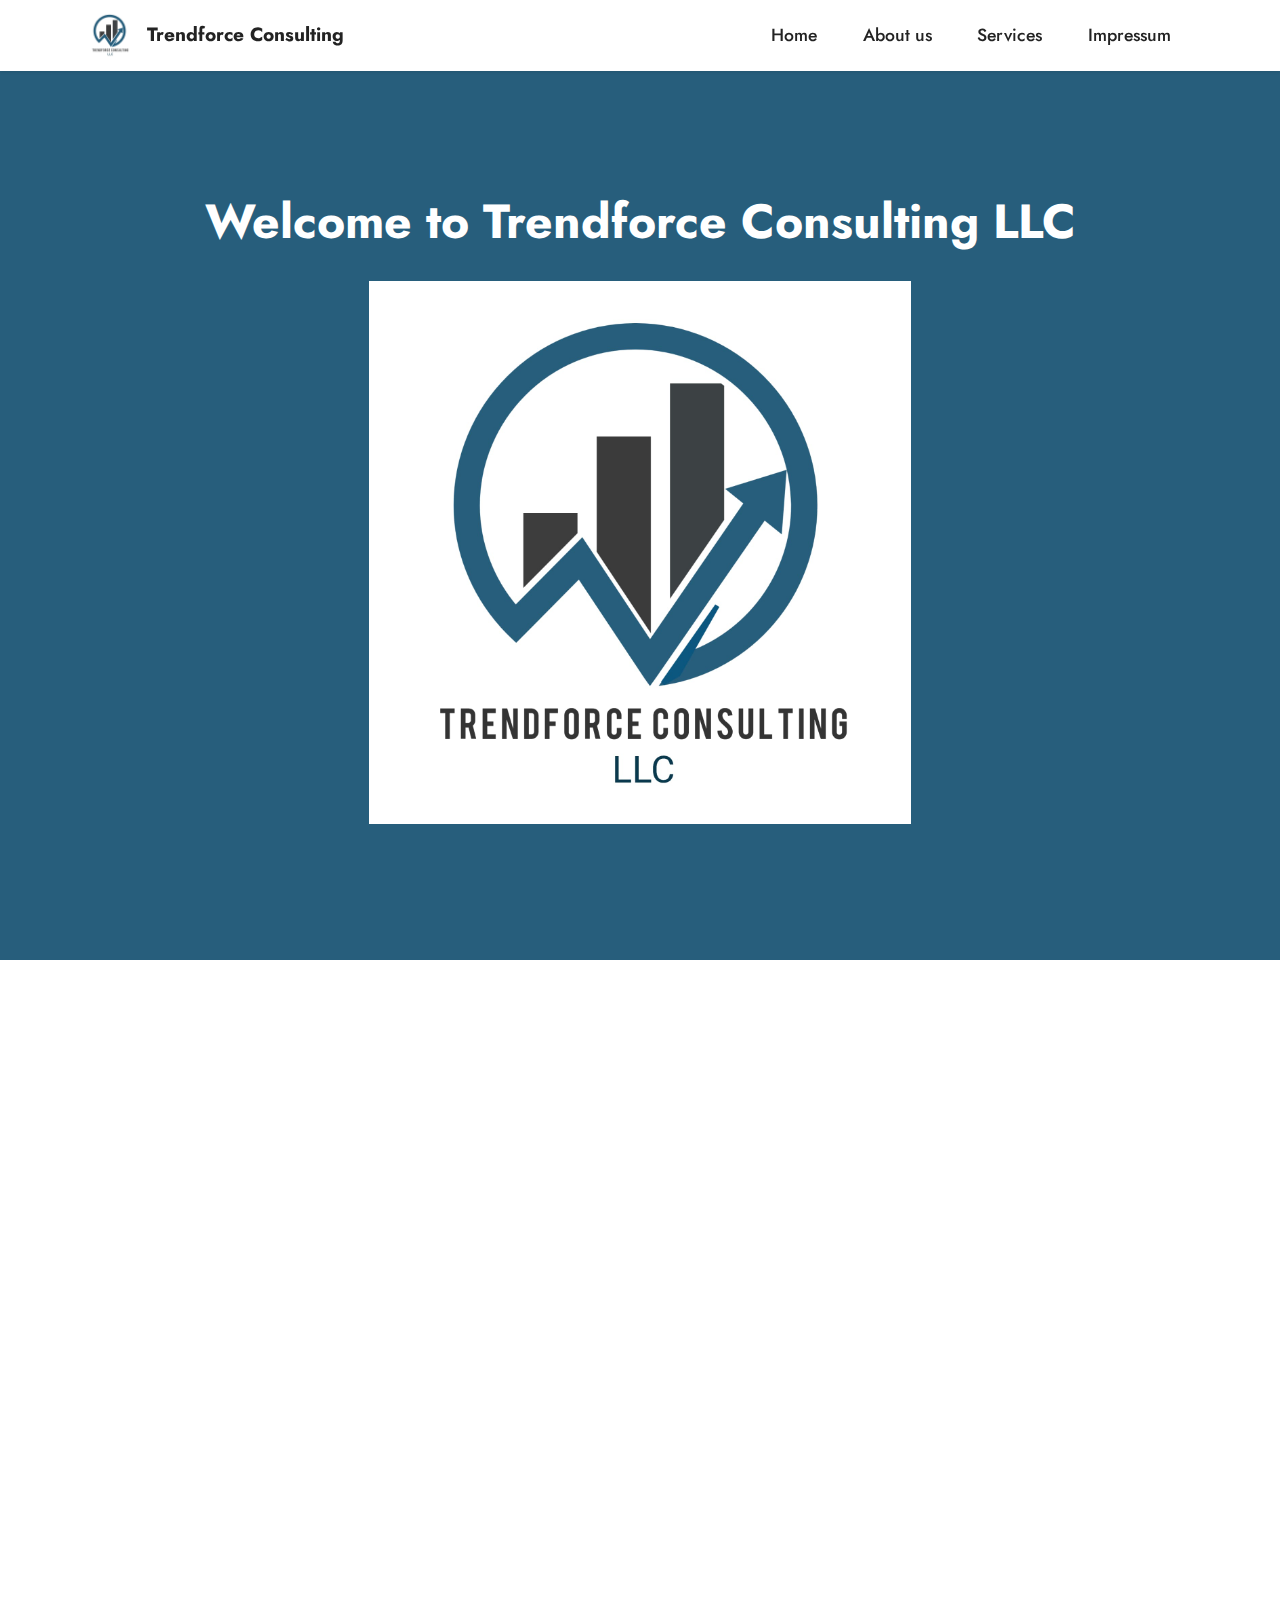
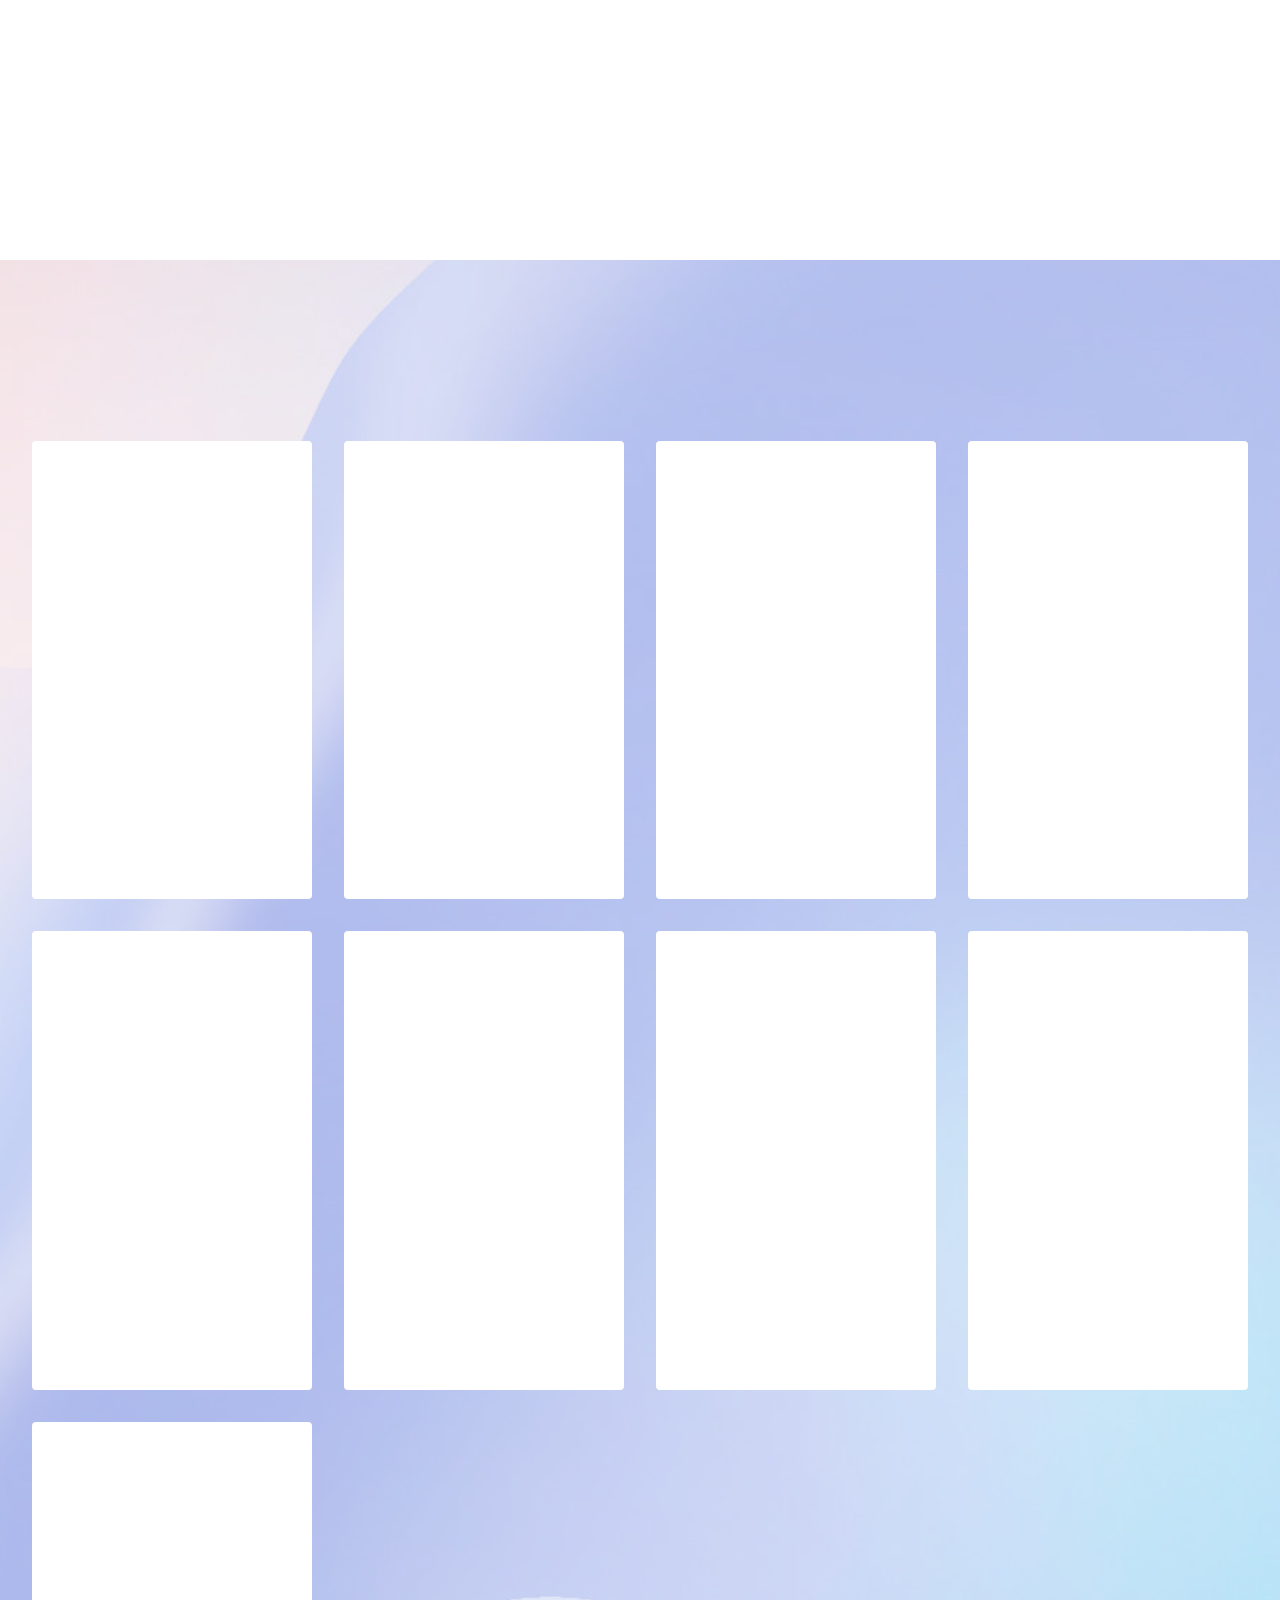
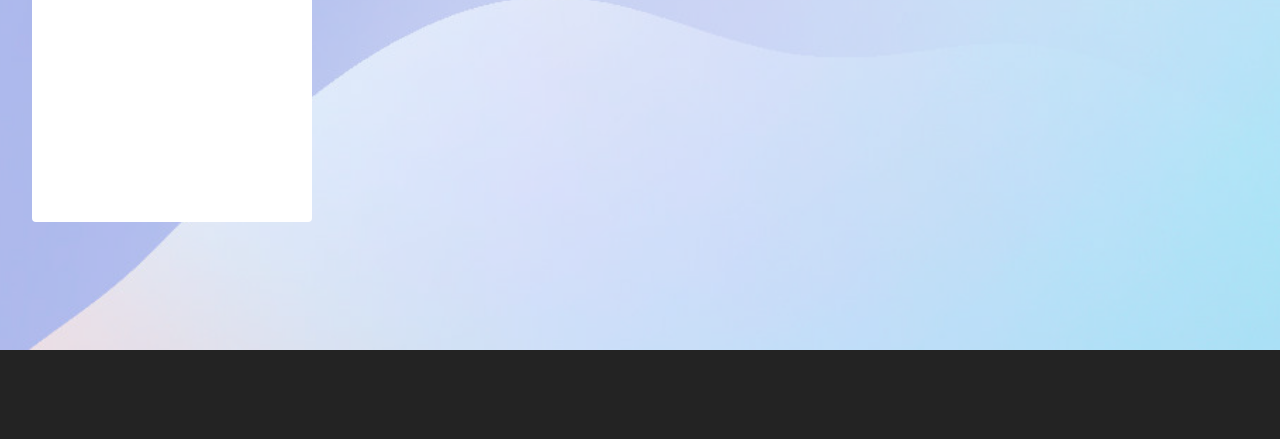
==== commit a6e7d928: "Fixed error in title" ====
--- a/clone/index.html
+++ b/clone/index.html
@@ -7,19 +7,17 @@
     <meta name="viewport" content="width=device-width, initial-scale=1, minimum-scale=1">
     <link rel="shortcut icon" href="assets/images/whatsapp-image-2020-09-30-at-9.34.51-am.jpeg" type="image/x-icon">
     <meta name="description" content="TRENDFORCE CONSULTING LLC">
-    <title>
-        Home - Welcome TO TRENDFORCE CONSULTING LLC
-        </titlef>
-        <link rel="stylesheet" href="assets/tether/tether.min.css">
-        <link rel="stylesheet" href="assets/bootstrap/css/bootstrap.min.css">
-        <link rel="stylesheet" href="assets/bootstrap/css/bootstrap-grid.min.css">
-        <link rel="stylesheet" href="assets/bootstrap/css/bootstrap-reboot.min.css">
-        <link rel="stylesheet" href="assets/dropdown/css/style.css">
-        <link rel="stylesheet" href="assets/animatecss/animate.css">
-        <link rel="stylesheet" href="assets/socicon/css/styles.css">
-        <link rel="stylesheet" href="assets/theme/css/style.css">
-        <link rel="preload" as="style" href="assets//css/mbr-additional.css">
-        <link rel="stylesheet" href="assets/mobirise/css/mbr-additional.css" type="text/css">
+    <title>Home - Welcome TO TRENDFORCE CONSULTING LLC</title>
+    <link rel="stylesheet" href="assets/tether/tether.min.css">
+    <link rel="stylesheet" href="assets/bootstrap/css/bootstrap.min.css">
+    <link rel="stylesheet" href="assets/bootstrap/css/bootstrap-grid.min.css">
+    <link rel="stylesheet" href="assets/bootstrap/css/bootstrap-reboot.min.css">
+    <link rel="stylesheet" href="assets/dropdown/css/style.css">
+    <link rel="stylesheet" href="assets/animatecss/animate.css">
+    <link rel="stylesheet" href="assets/socicon/css/styles.css">
+    <link rel="stylesheet" href="assets/theme/css/style.css">
+    <link rel="preload" as="style" href="assets//css/mbr-additional.css">
+    <link rel="stylesheet" href="assets/mobirise/css/mbr-additional.css" type="text/css">
 </head>
 
 <body>
@@ -28,33 +26,35 @@
             <div class="container">
                 <div class="navbar-brand">
                     <span class="navbar-logo">
-                            <a href="index.html#top">
-                                <img src="assets/images/whatsapp-image-2020-09-30-at-9.34.51-am.jpeg" alt="" style="height: 3rem;">
-                            </a>
-                        </span>
+                        <a href="index.html#top">
+                            <img src="assets/images/whatsapp-image-2020-09-30-at-9.34.51-am.jpeg" alt=""
+                                style="height: 3rem;">
+                        </a>
+                    </span>
                     <span class="navbar-caption-wrap">
-                            <a class="navbar-caption text-black text-primary display-7" href="index.html">Trendforce Consulting</a>
-                        </span>
+                        <a class="navbar-caption text-black text-primary display-7" href="index.html">Trendforce
+                            Consulting</a>
+                    </span>
                 </div>
                 <button class="navbar-toggler" type="button" data-toggle="collapse" data-target="#navbarSupportedContent" aria-controls="navbarNavAltMarkup" aria-expanded="false" aria-label="Toggle navigation">
-                        <div class="hamburger">
-                            <span></span>
-                            <span></span>
-                            <span></span>
-                            <span></span>
-                        </div>
-                    </button>
+                    <div class="hamburger">
+                        <span></span>
+                        <span></span>
+                        <span></span>
+                        <span></span>
+                    </div>
+                </button>
                 <div class="collapse navbar-collapse" id="navbarSupportedContent">
                     <ul class="navbar-nav nav-dropdown nav-right" data-app-modern-menu="true">
                         <li class="nav-item">
                             <a class="nav-link link text-black text-primary display-4" href="index.html#top">
-                                    Home
-                                </a>
+                                Home
+                            </a>
                         </li>
                         <li class="nav-item">
                             <a class="nav-link link text-black text-primary display-4" href="index.html#image1-4">
-                                    About us
-                                </a>
+                                About us
+                            </a>
                         </li>
                         <li class="nav-item">
                             <a class="nav-link link text-black text-primary display-4" href="index.html#features4-6">Services</a>
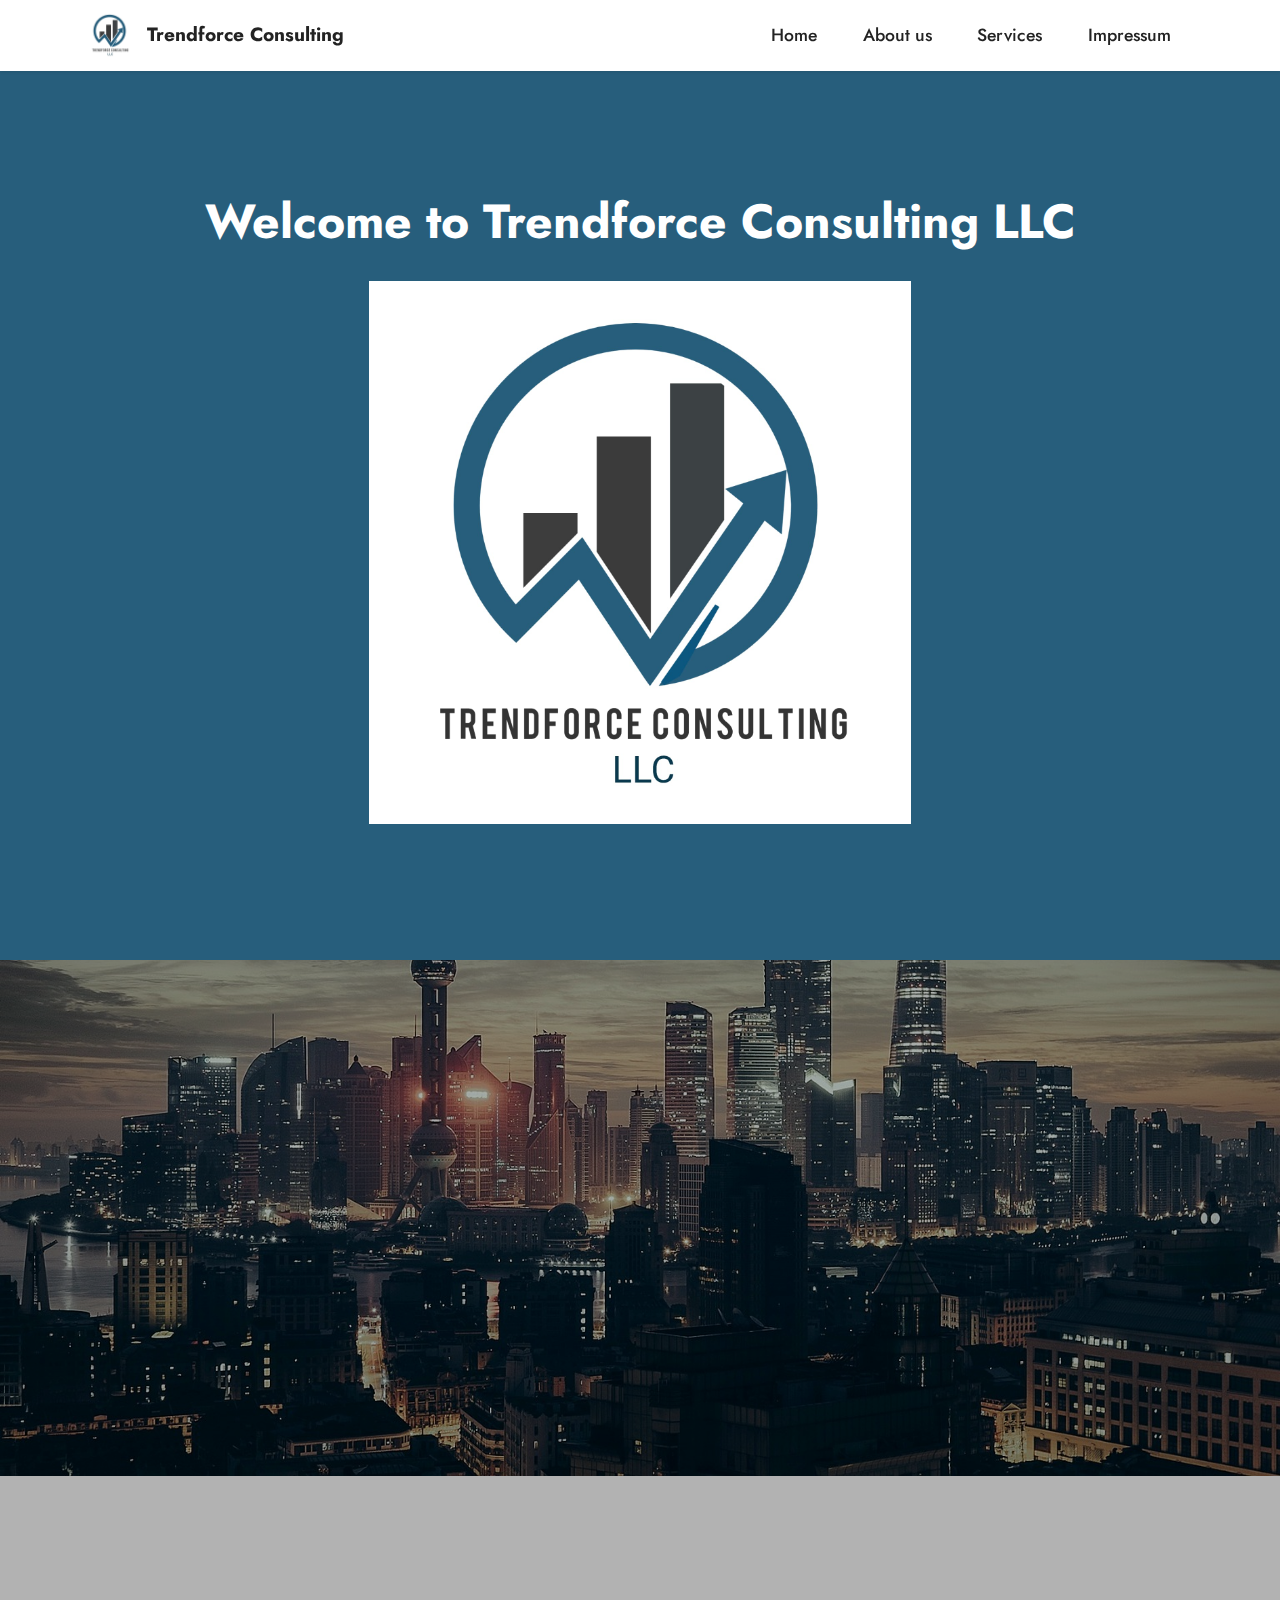
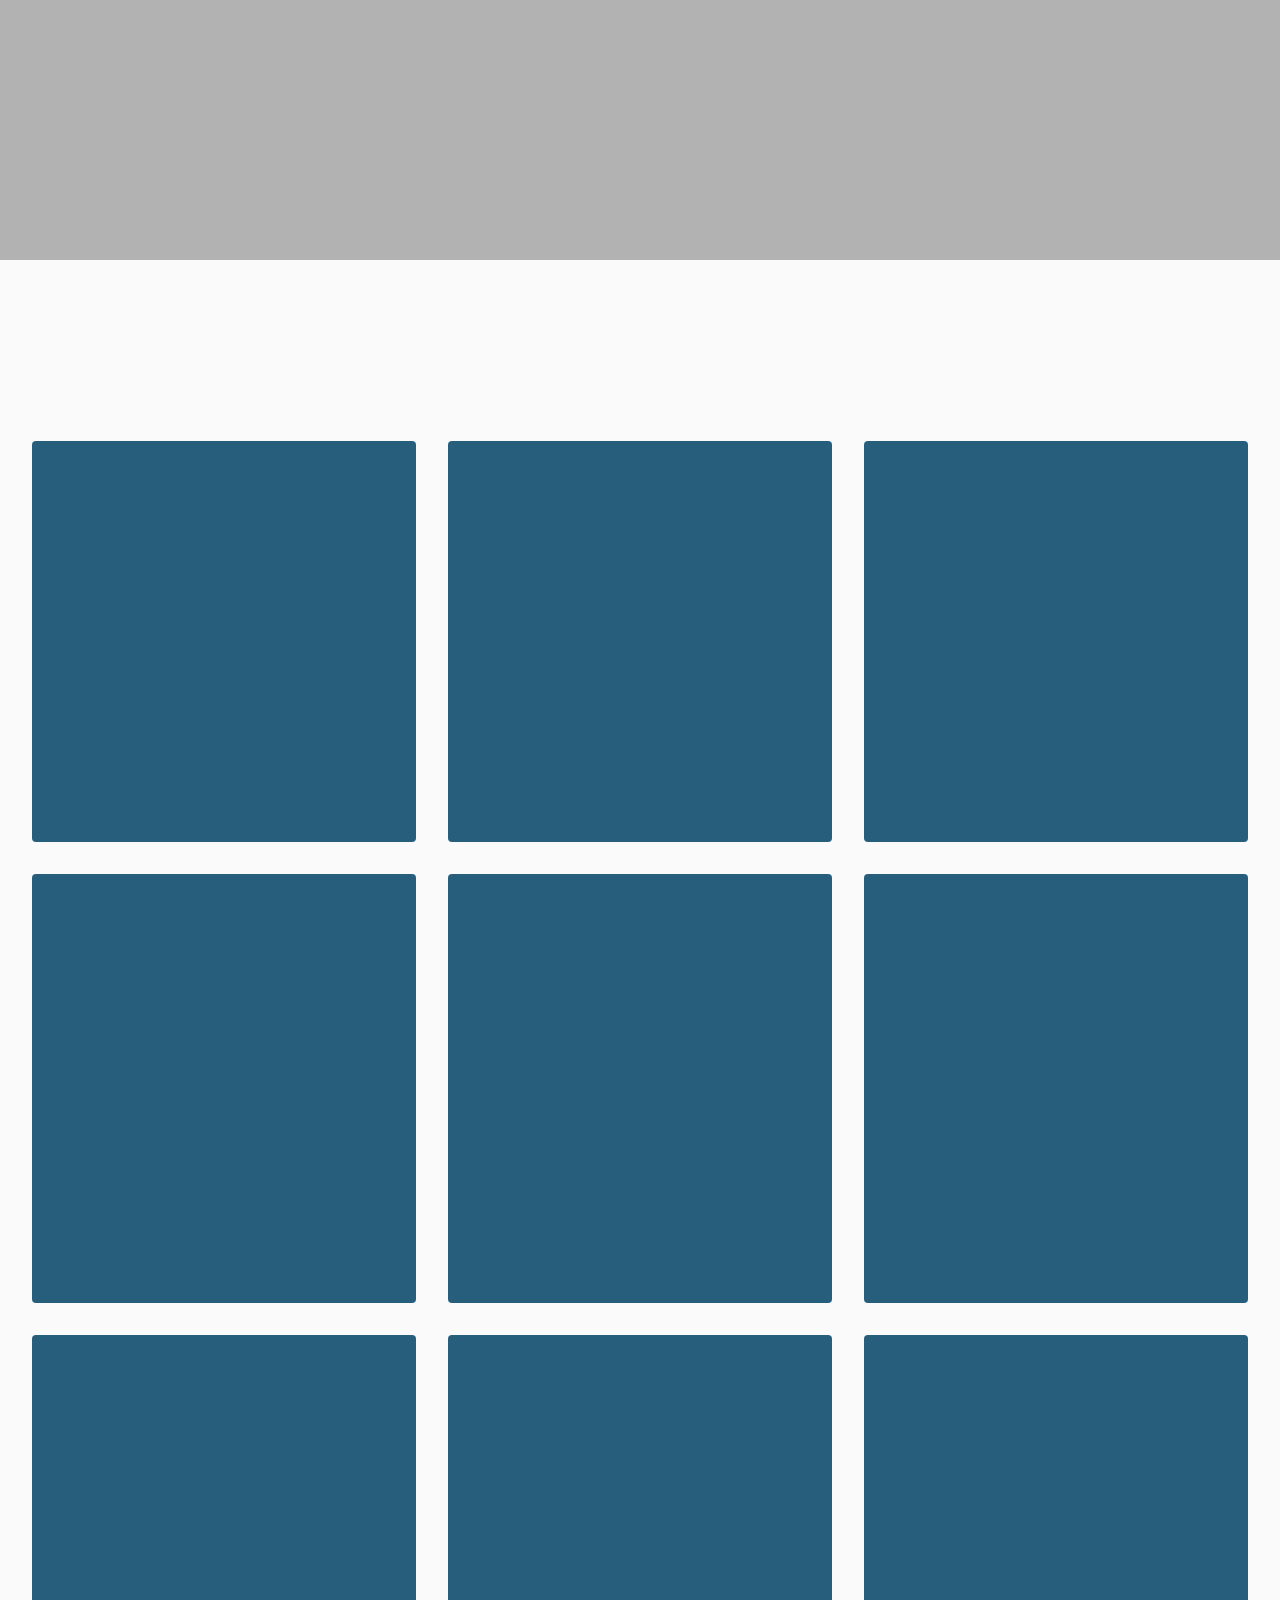
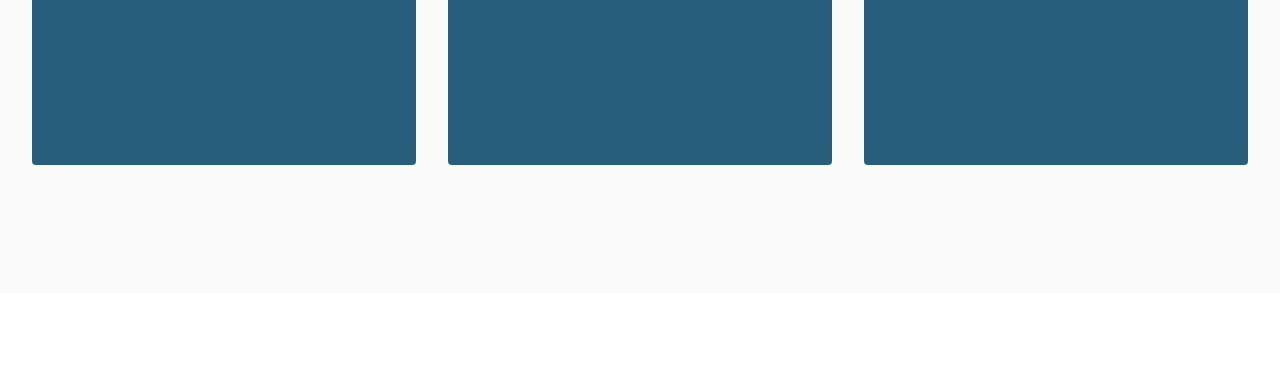
==== commit 5e0fc4b5: "Clone Redesign" ====
--- a/clone/index.html
+++ b/clone/index.html
@@ -1,258 +1,259 @@
 <!DOCTYPE html>
-<html>
-
+<html  >
 <head>
-    <meta charset="UTF-8">
-    <meta http-equiv="X-UA-Compatible" content="IE=edge">
-    <meta name="viewport" content="width=device-width, initial-scale=1, minimum-scale=1">
-    <link rel="shortcut icon" href="assets/images/whatsapp-image-2020-09-30-at-9.34.51-am.jpeg" type="image/x-icon">
-    <meta name="description" content="TRENDFORCE CONSULTING LLC">
-    <title>Home - Welcome TO TRENDFORCE CONSULTING LLC</title>
-    <link rel="stylesheet" href="assets/tether/tether.min.css">
-    <link rel="stylesheet" href="assets/bootstrap/css/bootstrap.min.css">
-    <link rel="stylesheet" href="assets/bootstrap/css/bootstrap-grid.min.css">
-    <link rel="stylesheet" href="assets/bootstrap/css/bootstrap-reboot.min.css">
-    <link rel="stylesheet" href="assets/dropdown/css/style.css">
-    <link rel="stylesheet" href="assets/animatecss/animate.css">
-    <link rel="stylesheet" href="assets/socicon/css/styles.css">
-    <link rel="stylesheet" href="assets/theme/css/style.css">
-    <link rel="preload" as="style" href="assets//css/mbr-additional.css">
-    <link rel="stylesheet" href="assets/mobirise/css/mbr-additional.css" type="text/css">
+  <meta charset="UTF-8">
+  <meta http-equiv="X-UA-Compatible" content="IE=edge">
+  <meta name="viewport" content="width=device-width, initial-scale=1, minimum-scale=1">
+  <link rel="shortcut icon" href="assets/images/whatsapp-image-2020-09-30-at-9.34.51-am.jpeg" type="image/x-icon">
+  <meta name="description" content="TRENDFORCE CONSULTING LLC">
+  
+  
+  <title>Home - Welcome TO TRENDFORCE CONSULTING LLC</title>
+  <link rel="stylesheet" href="assets/tether/tether.min.css">
+  <link rel="stylesheet" href="assets/bootstrap/css/bootstrap.min.css">
+  <link rel="stylesheet" href="assets/bootstrap/css/bootstrap-grid.min.css">
+  <link rel="stylesheet" href="assets/bootstrap/css/bootstrap-reboot.min.css">
+  <link rel="stylesheet" href="assets/dropdown/css/style.css">
+  <link rel="stylesheet" href="assets/animatecss/animate.css">
+  <link rel="stylesheet" href="assets/socicon/css/styles.css">
+  <link rel="stylesheet" href="assets/theme/css/style.css">
+  <link rel="preload" as="style" href="assets/mobirise/css/mbr-additional.css"><link rel="stylesheet" href="assets/mobirise/css/mbr-additional.css" type="text/css">
+  
+  
+  
+  
 </head>
-
 <body>
-    <section class="menu menu1 cid-sb15UGWh6e" once="menu" id="menu1-2">
-        <nav class="navbar navbar-dropdown navbar-fixed-top navbar-expand-lg">
-            <div class="container">
-                <div class="navbar-brand">
-                    <span class="navbar-logo">
-                        <a href="index.html#top">
-                            <img src="assets/images/whatsapp-image-2020-09-30-at-9.34.51-am.jpeg" alt=""
-                                style="height: 3rem;">
-                        </a>
-                    </span>
-                    <span class="navbar-caption-wrap">
-                        <a class="navbar-caption text-black text-primary display-7" href="index.html">Trendforce
-                            Consulting</a>
-                    </span>
-                </div>
-                <button class="navbar-toggler" type="button" data-toggle="collapse" data-target="#navbarSupportedContent" aria-controls="navbarNavAltMarkup" aria-expanded="false" aria-label="Toggle navigation">
-                    <div class="hamburger">
-                        <span></span>
-                        <span></span>
-                        <span></span>
-                        <span></span>
-                    </div>
-                </button>
-                <div class="collapse navbar-collapse" id="navbarSupportedContent">
-                    <ul class="navbar-nav nav-dropdown nav-right" data-app-modern-menu="true">
-                        <li class="nav-item">
-                            <a class="nav-link link text-black text-primary display-4" href="index.html#top">
-                                Home
-                            </a>
-                        </li>
-                        <li class="nav-item">
-                            <a class="nav-link link text-black text-primary display-4" href="index.html#image1-4">
-                                About us
-                            </a>
-                        </li>
-                        <li class="nav-item">
-                            <a class="nav-link link text-black text-primary display-4" href="index.html#features4-6">Services</a>
-                        </li>
-                        <li class="nav-item">
-                            <a class="nav-link link text-black text-primary display-4" href="impressum.html">Impressum</a>
-                        </li>
-                    </ul>
-                </div>
-            </div>
-        </nav>
-    </section>
-    <section class="header10 cid-sc9KFBITOm mbr-fullscreen" id="header10-e">
-        <div class="align-center container-fluid">
-            <div class="row justify-content-center">
-                <div class="col-md-12 col-lg-9">
-                    <h1 class="mbr-section-title mbr-fonts-style mb-3 display-2">
-                        <strong>Welcome to Trendforce Consulting LLC</strong>
-                    </h1>
-                    <div class="image-wrap mt-4">
-                        <img src="assets/images/whatsapp-image-2020-09-30-at-9.34.51-am.jpeg" alt="Trandforce Consulting LLC" title="">
-                    </div>
-                </div>
-            </div>
-        </div>
-    </section>
-    <section class="image1 cid-sb169kWVwl mbr-fullscreen" id="image1-4">
+  
+  <section class="menu menu1 cid-sb15UGWh6e" once="menu" id="menu1-2">
+    
+
+    <nav class="navbar navbar-dropdown navbar-fixed-top navbar-expand-lg">
         <div class="container">
-            <div class="row align-items-center">
-                <div class="col-12 col-lg-5">
-                    <div class="image-wrapper">
-                        <img src="assets/images/mbr-5.jpg" alt="">
-                    </div>
-                </div>
-                <div class="col-12 col-lg">
-                    <div class="text-wrapper">
-                        <h3 class="mbr-section-title mbr-fonts-style mb-3 display-5">
-                            <strong>About Us</strong>
-                        </h3>
-                        <p class="mbr-text mbr-fonts-style display-7">
-                            &nbsp;Trendforce Consulting LLC is an international service enterprise that offers comprehensive advice in sales and marketing.&nbsp;
-                            <br> We offer services of all kinds, from the preparation of marketing concepts, sales funnels, company structuring and work processes through to access to the precious metals market.&nbsp;
-                            <br> Our international and multidisciplinary network ensures that we have the specialist knowledge and expertise to support companies in all aspects of the realization of ICOs (Initial Coin Offerings) and IPOs (Initial Public
-                            Offerings).
-                            <br>
-                        </p>
-                    </div>
-                </div>
-            </div>
-        </div>
-    </section>
-    <section class="features3 cid-sb16AhE1hN" id="features4-6">
-        <div class="mbr-overlay"></div>
-        <div class="container-fluid">
-            <div class="mbr-section-head">
-                <h4 class="mbr-section-title mbr-fonts-style align-center mb-0 display-2">
-                    <strong>Services</strong>
-                </h4>
-            </div>
-            <div class="row mt-4">
-                <div class="item features-image сol-12 col-md-6 col-lg-3">
-                    <div class="item-wrapper">
-                        <div class="item-img">
-                            <img src="assets/images/mbr.jpg" alt="" title="" data-slide-to="1">
-                        </div>
-                        <div class="item-content">
-                            <h5 class="item-title mbr-fonts-style display-7">
-                                <strong>Coaching</strong>
-                            </h5>
-                        </div>
-                    </div>
-                </div>
-                <div class="item features-image сol-12 col-md-6 col-lg-3">
-                    <div class="item-wrapper">
-                        <div class="item-img">
-                            <img src="assets/images/restructuring.jpg" alt="" title="" data-slide-to="2">
-                        </div>
-                        <div class="item-content">
-                            <h5 class="item-title mbr-fonts-style display-7">
-                                <strong>Restructuring measures</strong>
-                            </h5>
-                        </div>
-                    </div>
-                </div>
-                <div class="item features-image сol-12 col-md-6 col-lg-3">
-                    <div class="item-wrapper">
-                        <div class="item-img">
-                            <img src="assets/images/skyscraper.jpg" alt="" title="" data-slide-to="2">
-                        </div>
-                        <div class="item-content">
-                            <h5 class="item-title mbr-fonts-style display-7">
-                                <strong>Preparation of concepts</strong>
-                            </h5>
-                        </div>
-                    </div>
-                </div>
-                <div class="item features-image сol-12 col-md-6 col-lg-3">
-                    <div class="item-wrapper">
-                        <div class="item-img">
-                            <img src="assets/images/mbr-600x400.jpg" alt="" title="" data-slide-to="3">
-                        </div>
-                        <div class="item-content">
-                            <h5 class="item-title mbr-fonts-style display-7">
-                                <strong>Advice on digitalization and Initial Public Offerings (IPO)</strong>
-                            </h5>
-                        </div>
-                    </div>
-                </div>
-                <div class="item features-image сol-12 col-md-6 col-lg-3">
-                    <div class="item-wrapper">
-                        <div class="item-img">
-                            <img src="assets/images/mbr-3.jpg" alt="" title="" data-slide-to="4">
-                        </div>
-                        <div class="item-content">
-                            <h5 class="item-title mbr-fonts-style display-7">
-                                <strong>Optimization of marketing and sales</strong>
-                            </h5>
-                        </div>
-                    </div>
-                </div>
-                <div class="item features-image сol-12 col-md-6 col-lg-3">
-                    <div class="item-wrapper">
-                        <div class="item-img">
-                            <img src="assets/images/mbr-1.jpg" alt="" title="" data-slide-to="5">
-                        </div>
-                        <div class="item-content">
-                            <h5 class="item-title mbr-fonts-style display-7">
-                                <strong>Implementation of blockchain technology and ICO consulting</strong>
-                            </h5>
-                        </div>
-                    </div>
-                </div>
-                <div class="item features-image сol-12 col-md-6 col-lg-3">
-                    <div class="item-wrapper">
-                        <div class="item-img">
-                            <img src="assets/images/mbr-600x355.jpeg" alt="" title="" data-slide-to="6">
-                        </div>
-                        <div class="item-content">
-                            <h5 class="item-title mbr-fonts-style display-7">
-                                <strong>Training and development of merger &amp; acquisition specialists</strong>
-                            </h5>
-                        </div>
-                    </div>
-                </div>
-                <div class="item features-image сol-12 col-md-6 col-lg-3">
-                    <div class="item-wrapper">
-                        <div class="item-img">
-                            <img src="assets/images/mbr-2.jpg" alt="" title="" data-slide-to="7">
-                        </div>
-                        <div class="item-content">
-                            <h5 class="item-title mbr-fonts-style display-7">
-                                <strong>&nbsp;IT and software advice</strong>
-                            </h5>
-                        </div>
-                    </div>
-                </div>
-                <div class="item features-image сol-12 col-md-6 col-lg-3">
-                    <div class="item-wrapper">
-                        <div class="item-img">
-                            <img src="assets/images/mbr-4.jpg" alt="" title="" data-slide-to="8">
-                        </div>
-                        <div class="item-content">
-                            <h5 class="item-title mbr-fonts-style display-7">
-                                <strong>Equity holdings</strong>
-                            </h5>
-                        </div>
-                    </div>
-                </div>
-            </div>
-        </div>
-    </section>
-    <section class="footer7 cid-sb16qqyhUP" once="footers" id="footer7-5">
-        <div class="container">
-            <div class="media-container-row align-center mbr-white">
-                <div class="col-12">
-                    <p class="mbr-text mb-0 mbr-fonts-style display-7">
-                        © Copyright 2020 Trendforce Consulting LLC - All Rights Reserved
-                    </p>
-                </div>
-            </div>
-        </div>
-    </section>
-    <script src="assets/web/assets/jquery/jquery.min.js"></script>
-    <script src="assets/popper/popper.min.js"></script>
-    <script src="assets/tether/tether.min.js"></script>
-    <script src="assets/bootstrap/js/bootstrap.min.js"></script>
-    <script src="assets/smoothscroll/smooth-scroll.js"></script>
-    <script src="assets/dropdown/js/nav-dropdown.js"></script>
-    <script src="assets/dropdown/js/navbar-dropdown.js"></script>
-    <script src="assets/touchswipe/jquery.touch-swipe.min.js"></script>
-    <script src="assets/viewportchecker/jquery.viewportchecker.js"></script>
-    <script src="assets/theme/js/script.js"></script>
-    <div id="scrollToTop" class="scrollToTop mbr-arrow-up">
-        <a style="text-align: center;">
-            <i class="mbr-arrow-up-icon mbr-arrow-up-icon-cm cm-icon cm-icon-smallarrow-up"></i>
-        </a>
-    </div>
+            <div class="navbar-brand">
+                <span class="navbar-logo">
+                    <a href="index.html#top">
+                        <img src="assets/images/whatsapp-image-2020-09-30-at-9.34.51-am.jpeg" alt="" style="height: 3rem;">
+                    </a>
+                </span>
+                <span class="navbar-caption-wrap"><a class="navbar-caption text-black text-primary display-7" href="index.html">Trendforce Consulting</a></span>
+            </div>
+            <button class="navbar-toggler" type="button" data-toggle="collapse" data-target="#navbarSupportedContent" aria-controls="navbarNavAltMarkup" aria-expanded="false" aria-label="Toggle navigation">
+                <div class="hamburger">
+                    <span></span>
+                    <span></span>
+                    <span></span>
+                    <span></span>
+                </div>
+            </button>
+            <div class="collapse navbar-collapse" id="navbarSupportedContent">
+                <ul class="navbar-nav nav-dropdown nav-right" data-app-modern-menu="true"><li class="nav-item"><a class="nav-link link text-black text-primary display-4" href="index.html">
+                            Home</a></li>
+                    <li class="nav-item"><a class="nav-link link text-black text-primary display-4" href="index.html#header2-h">
+                            About us</a></li>
+                    <li class="nav-item"><a class="nav-link link text-black text-primary display-4" href="index.html#features4-6">Services</a>
+                    </li><li class="nav-item"><a class="nav-link link text-black text-primary display-4" href="impressum.html">Impressum</a></li></ul>
+                
+                
+            </div>
+        </div>
+    </nav>
+</section>
+
+<section class="header10 cid-sc9KFBITOm mbr-fullscreen" id="header10-e">
+
+    
+
+    
+
+    <div class="align-center container-fluid">
+        <div class="row justify-content-center">
+            <div class="col-md-12 col-lg-9">
+                <h1 class="mbr-section-title mbr-fonts-style mb-3 display-2"><strong>Welcome to Trendforce Consulting LLC</strong></h1>
+                
+                
+                <div class="image-wrap mt-4">
+                    <img src="assets/images/whatsapp-image-2020-09-30-at-9.34.51-am.jpeg" alt="Mobirise" title="">
+                </div>
+            </div>
+        </div>
+    </div>
+</section>
+
+<section class="header2 cid-scGHb8ISFE mbr-fullscreen mbr-parallax-background" id="header2-h">
+
+    
+
+    <div class="mbr-overlay" style="opacity: 0.3; background-color: rgb(0, 0, 0);"></div>
+
+    <div class="container-fluid">
+        <div class="row justify-content-center">
+            <div class="col-12 col-lg-7">
+                <h1 class="mbr-section-title mbr-fonts-style mb-3 display-5"><strong>ABOUT US</strong></h1>
+                
+                <p class="mbr-text mbr-fonts-style display-7">&nbsp;Trendforce Consulting LLC is an international service enterprise that offers comprehensive advice in sales and marketing.  <br>We offer services of all kinds, from the preparation of marketing concepts, sales funnels, company structuring and work processes through to access to the precious metals market.  <br>Our international and multidisciplinary network ensures that we have the specialist knowledge and expertise to support companies in all aspects of the realization of ICOs (Initial Coin Offerings) and IPOs (Initial Public Offerings).</p>
+                
+            </div>
+        </div>
+    </div>
+</section>
+
+<section class="features3 cid-sb16AhE1hN" id="features4-6">
+    
+    
+    <div class="container-fluid">
+        <div class="mbr-section-head">
+            <h4 class="mbr-section-title mbr-fonts-style align-center mb-0 display-2">
+                <strong>Services</strong></h4>
+            
+        </div>
+        <div class="row mt-4">
+            
+            <div class="item features-image сol-12 col-md-6 col-lg-4">
+                <div class="item-wrapper">
+                    <div class="item-img">
+                        <img src="assets/images/mbr.jpg" alt="" title="" data-slide-to="1">
+                    </div>
+                    <div class="item-content">
+                        <h5 class="item-title mbr-fonts-style display-7"><strong>Coaching</strong></h5>
+                        
+                        
+                    </div>
+                    
+                </div>
+            </div>
+            <div class="item features-image сol-12 col-md-6 col-lg-4">
+                <div class="item-wrapper">
+                    <div class="item-img">
+                        <img src="assets/images/restructuring.jpg" alt="" title="" data-slide-to="2">
+                    </div>
+                    <div class="item-content">
+                        <h5 class="item-title mbr-fonts-style display-7"><strong>Restructuring measures</strong></h5>
+                        
+                        
+                    </div>
+                    
+                </div>
+            </div><div class="item features-image сol-12 col-md-6 col-lg-4">
+                <div class="item-wrapper">
+                    <div class="item-img">
+                        <img src="assets/images/skyscraper.jpg" alt="" title="" data-slide-to="2">
+                    </div>
+                    <div class="item-content">
+                        <h5 class="item-title mbr-fonts-style display-7"><strong>Preparation of concepts</strong></h5>
+                        
+                        
+                    </div>
+                    
+                </div>
+            </div><div class="item features-image сol-12 col-md-6 col-lg-4">
+                <div class="item-wrapper">
+                    <div class="item-img">
+                        <img src="assets/images/mbr-600x400.jpg" alt="" title="" data-slide-to="3">
+                    </div>
+                    <div class="item-content">
+                        <h5 class="item-title mbr-fonts-style display-7"><strong>Advice on digitalization and Initial Public Offerings (IPO)</strong></h5>
+                        
+                        
+                    </div>
+                    
+                </div>
+            </div><div class="item features-image сol-12 col-md-6 col-lg-4">
+                <div class="item-wrapper">
+                    <div class="item-img">
+                        <img src="assets/images/mbr-3.jpg" alt="" title="" data-slide-to="4">
+                    </div>
+                    <div class="item-content">
+                        <h5 class="item-title mbr-fonts-style display-7"><strong>Optimization of marketing and sales</strong></h5>
+                        
+                        
+                    </div>
+                    
+                </div>
+            </div><div class="item features-image сol-12 col-md-6 col-lg-4">
+                <div class="item-wrapper">
+                    <div class="item-img">
+                        <img src="assets/images/mbr-1.jpg" alt="" title="" data-slide-to="5">
+                    </div>
+                    <div class="item-content">
+                        <h5 class="item-title mbr-fonts-style display-7"><strong>Implementation of blockchain technology and ICO consulting</strong></h5>
+                        
+                        
+                    </div>
+                    
+                </div>
+            </div><div class="item features-image сol-12 col-md-6 col-lg-4">
+                <div class="item-wrapper">
+                    <div class="item-img">
+                        <img src="assets/images/mbr-600x355.jpeg" alt="" title="" data-slide-to="6">
+                    </div>
+                    <div class="item-content">
+                        <h5 class="item-title mbr-fonts-style display-7"><strong>Training and development of merger &amp; acquisition specialists</strong></h5>
+                        
+                        
+                    </div>
+                    
+                </div>
+            </div><div class="item features-image сol-12 col-md-6 col-lg-4">
+                <div class="item-wrapper">
+                    <div class="item-img">
+                        <img src="assets/images/mbr-2.jpg" alt="" title="" data-slide-to="7">
+                    </div>
+                    <div class="item-content">
+                        <h5 class="item-title mbr-fonts-style display-7"><strong>&nbsp;IT and software advice</strong></h5>
+                        
+                        
+                    </div>
+                    
+                </div>
+            </div><div class="item features-image сol-12 col-md-6 col-lg-4">
+                <div class="item-wrapper">
+                    <div class="item-img">
+                        <img src="assets/images/mbr-4.jpg" alt="" title="" data-slide-to="8">
+                    </div>
+                    <div class="item-content">
+                        <h5 class="item-title mbr-fonts-style display-7"><strong>Equity holdings</strong></h5>
+                        
+                        
+                    </div>
+                    
+                </div>
+            </div>
+            
+        </div>
+    </div>
+</section>
+
+<section class="footer7 cid-sb16qqyhUP" once="footers" id="footer7-5">
+
+    
+
+    
+
+    <div class="container">
+        <div class="media-container-row align-center mbr-white">
+            <div class="col-12">
+                <p class="mbr-text mb-0 mbr-fonts-style display-7">
+                    © Copyright 2020 Trendforce Consulting LLC - All Rights Reserved
+                </p>
+            </div>
+        </div>
+    </div>
+</section>
+<script src="assets/web/assets/jquery/jquery.min.js"></script>  
+<script src="assets/popper/popper.min.js"></script>  
+<script src="assets/tether/tether.min.js"></script>  
+<script src="assets/bootstrap/js/bootstrap.min.js"></script>  
+<script src="assets/smoothscroll/smooth-scroll.js"></script>  
+<script src="assets/dropdown/js/nav-dropdown.js"></script>  
+<script src="assets/dropdown/js/navbar-dropdown.js"></script>  
+<script src="assets/touchswipe/jquery.touch-swipe.min.js"></script>  
+<script src="assets/viewportchecker/jquery.viewportchecker.js"></script>  
+<script src="assets/parallax/jarallax.min.js"></script>  
+<script src="assets/theme/js/script.js"></script>  
+  
+  
+ <div id="scrollToTop" class="scrollToTop mbr-arrow-up"><a style="text-align: center;"><i class="mbr-arrow-up-icon mbr-arrow-up-icon-cm cm-icon cm-icon-smallarrow-up"></i></a></div>
     <input name="animation" type="hidden">
-</body>
-
+  </body>
 </html>--- a/clone/assets/mobirise/css/mbr-additional.css
+++ b/clone/assets/mobirise/css/mbr-additional.css
@@ -1051,30 +1051,30 @@
 .cid-sc9KFBITOm .mbr-section-title {
   color: #ffffff;
 }
-.cid-sb169kWVwl {
-  background-color: #ffffff;
+.cid-scGHb8ISFE {
+  background-image: url("../../../assets/images/mbr-9.jpg");
 }
 @media (max-width: 991px) {
-  .cid-sb169kWVwl .image-wrapper {
-    margin-bottom: 1rem;
-  }
-}
-.cid-sb169kWVwl img {
-  width: 100%;
-}
-@media (min-width: 992px) {
-  .cid-sb169kWVwl .text-wrapper {
-    padding: 2rem;
-  }
+  .cid-scGHb8ISFE .mbr-section-title,
+  .cid-scGHb8ISFE .mbr-section-subtitle,
+  .cid-scGHb8ISFE .mbr-section-btn,
+  .cid-scGHb8ISFE .mbr-text {
+    text-align: center;
+  }
+}
+.cid-scGHb8ISFE .mbr-section-title {
+  color: #ffffff;
+  text-align: center;
+}
+.cid-scGHb8ISFE .mbr-text,
+.cid-scGHb8ISFE .mbr-section-btn {
+  color: #ffffff;
+  text-align: center;
 }
 .cid-sb16AhE1hN {
   padding-top: 6rem;
   padding-bottom: 6rem;
-  background-image: url("../../../assets/images/background3.jpg");
-}
-.cid-sb16AhE1hN .mbr-overlay {
-  background: #fafafa;
-  opacity: 0.6;
+  background-color: #fafafa;
 }
 .cid-sb16AhE1hN img,
 .cid-sb16AhE1hN .item-img {
@@ -1093,7 +1093,7 @@
 .cid-sb16AhE1hN .item-wrapper {
   position: relative;
   border-radius: 4px;
-  background: #ffffff;
+  background: #275e7c;
   height: 100%;
   display: flex;
   flex-flow: column nowrap;
@@ -1120,6 +1120,7 @@
 }
 .cid-sb16AhE1hN .item-title {
   text-align: left;
+  color: #ffffff;
 }
 .cid-sb16AhE1hN .item-subtitle {
   text-align: left;
@@ -1128,7 +1129,10 @@
 .cid-sb16qqyhUP {
   padding-top: 30px;
   padding-bottom: 30px;
-  background-color: #232323;
+  background-color: #ffffff;
+}
+.cid-sb16qqyhUP .media-container-row .mbr-text {
+  color: #000000;
 }
 .cid-sb1ifehowd {
   padding-top: 6rem;
@@ -1511,5 +1515,8 @@
 .cid-sb16qqyhUP {
   padding-top: 30px;
   padding-bottom: 30px;
-  background-color: #232323;
-}
+  background-color: #ffffff;
+}
+.cid-sb16qqyhUP .media-container-row .mbr-text {
+  color: #000000;
+}
--- a/clone/assets/mobirise/css/mbr-additional.css
+++ b/clone/assets/mobirise/css/mbr-additional.css
@@ -1051,30 +1051,30 @@
 .cid-sc9KFBITOm .mbr-section-title {
   color: #ffffff;
 }
-.cid-sb169kWVwl {
-  background-color: #ffffff;
+.cid-scGHb8ISFE {
+  background-image: url("../../../assets/images/mbr-9.jpg");
 }
 @media (max-width: 991px) {
-  .cid-sb169kWVwl .image-wrapper {
-    margin-bottom: 1rem;
-  }
-}
-.cid-sb169kWVwl img {
-  width: 100%;
-}
-@media (min-width: 992px) {
-  .cid-sb169kWVwl .text-wrapper {
-    padding: 2rem;
-  }
+  .cid-scGHb8ISFE .mbr-section-title,
+  .cid-scGHb8ISFE .mbr-section-subtitle,
+  .cid-scGHb8ISFE .mbr-section-btn,
+  .cid-scGHb8ISFE .mbr-text {
+    text-align: center;
+  }
+}
+.cid-scGHb8ISFE .mbr-section-title {
+  color: #ffffff;
+  text-align: center;
+}
+.cid-scGHb8ISFE .mbr-text,
+.cid-scGHb8ISFE .mbr-section-btn {
+  color: #ffffff;
+  text-align: center;
 }
 .cid-sb16AhE1hN {
   padding-top: 6rem;
   padding-bottom: 6rem;
-  background-image: url("../../../assets/images/background3.jpg");
-}
-.cid-sb16AhE1hN .mbr-overlay {
-  background: #fafafa;
-  opacity: 0.6;
+  background-color: #fafafa;
 }
 .cid-sb16AhE1hN img,
 .cid-sb16AhE1hN .item-img {
@@ -1093,7 +1093,7 @@
 .cid-sb16AhE1hN .item-wrapper {
   position: relative;
   border-radius: 4px;
-  background: #ffffff;
+  background: #275e7c;
   height: 100%;
   display: flex;
   flex-flow: column nowrap;
@@ -1120,6 +1120,7 @@
 }
 .cid-sb16AhE1hN .item-title {
   text-align: left;
+  color: #ffffff;
 }
 .cid-sb16AhE1hN .item-subtitle {
   text-align: left;
@@ -1128,7 +1129,10 @@
 .cid-sb16qqyhUP {
   padding-top: 30px;
   padding-bottom: 30px;
-  background-color: #232323;
+  background-color: #ffffff;
+}
+.cid-sb16qqyhUP .media-container-row .mbr-text {
+  color: #000000;
 }
 .cid-sb1ifehowd {
   padding-top: 6rem;
@@ -1511,5 +1515,8 @@
 .cid-sb16qqyhUP {
   padding-top: 30px;
   padding-bottom: 30px;
-  background-color: #232323;
-}
+  background-color: #ffffff;
+}
+.cid-sb16qqyhUP .media-container-row .mbr-text {
+  color: #000000;
+}
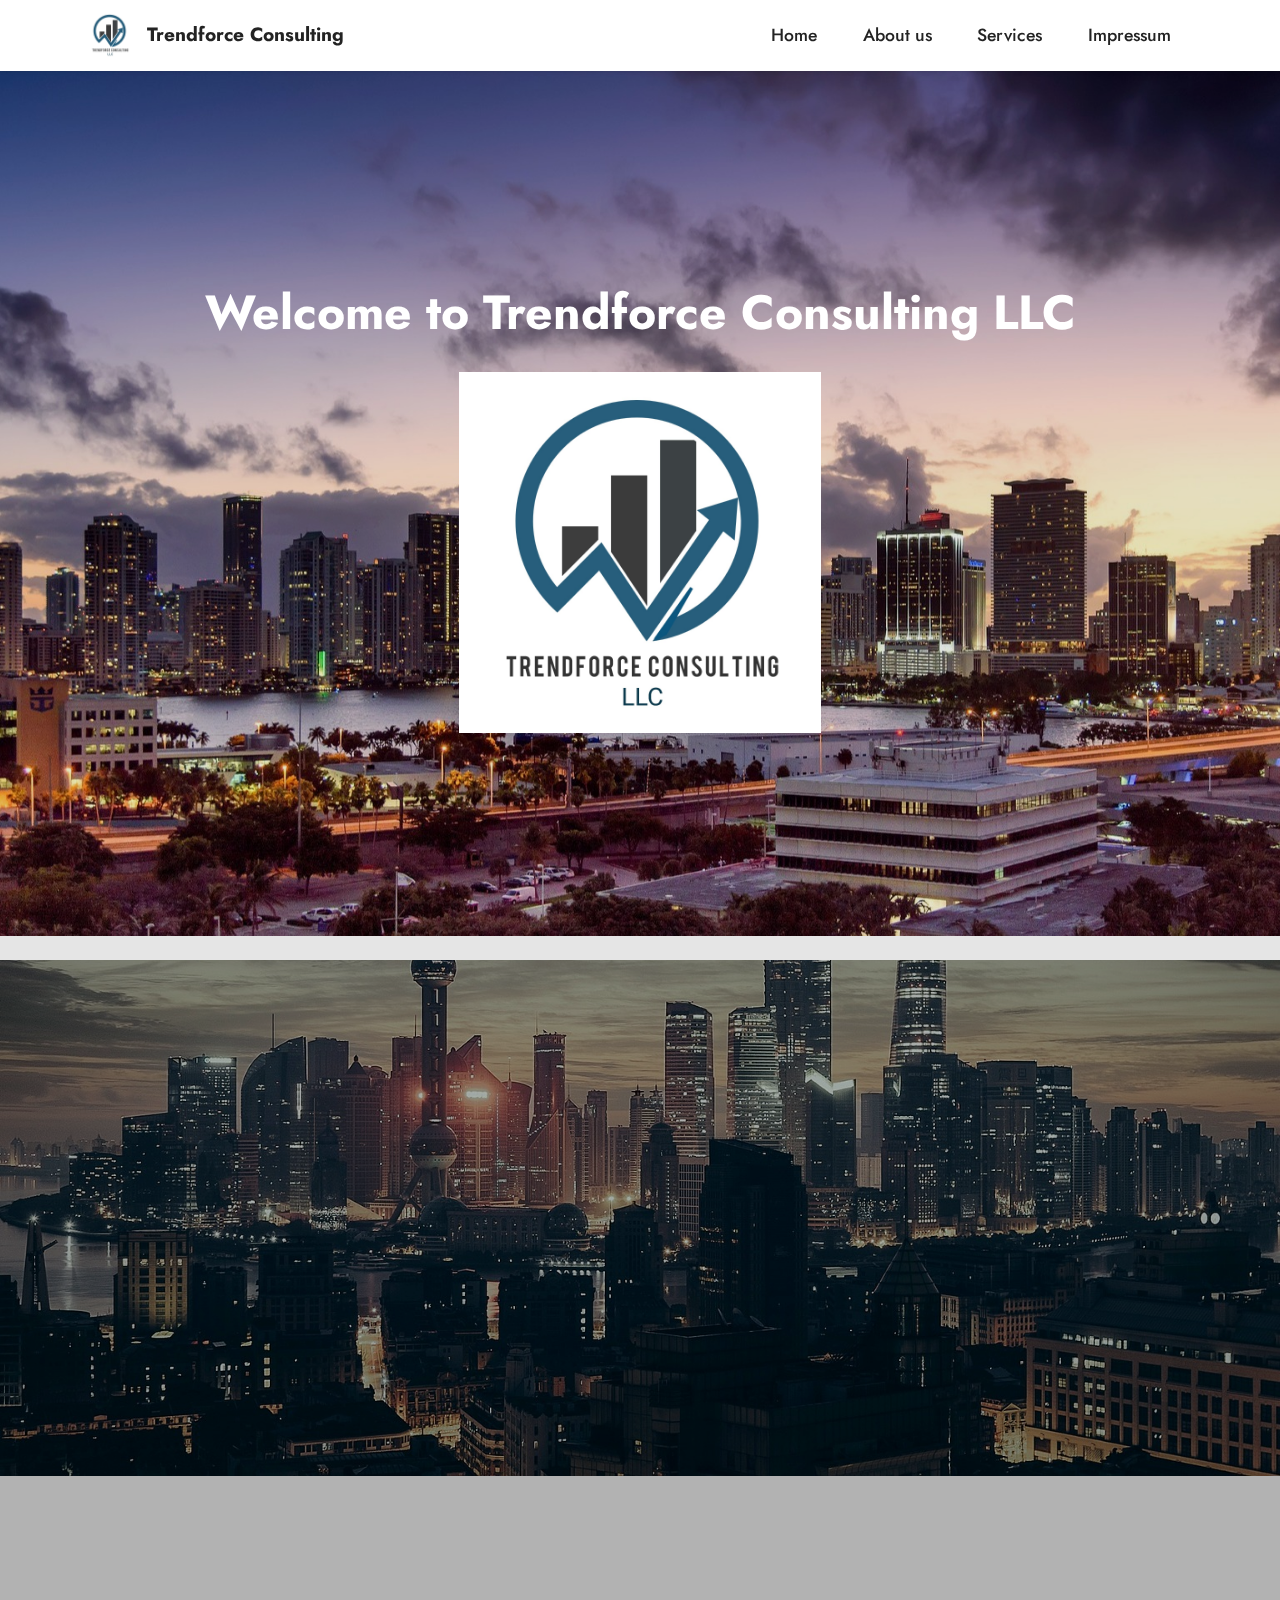
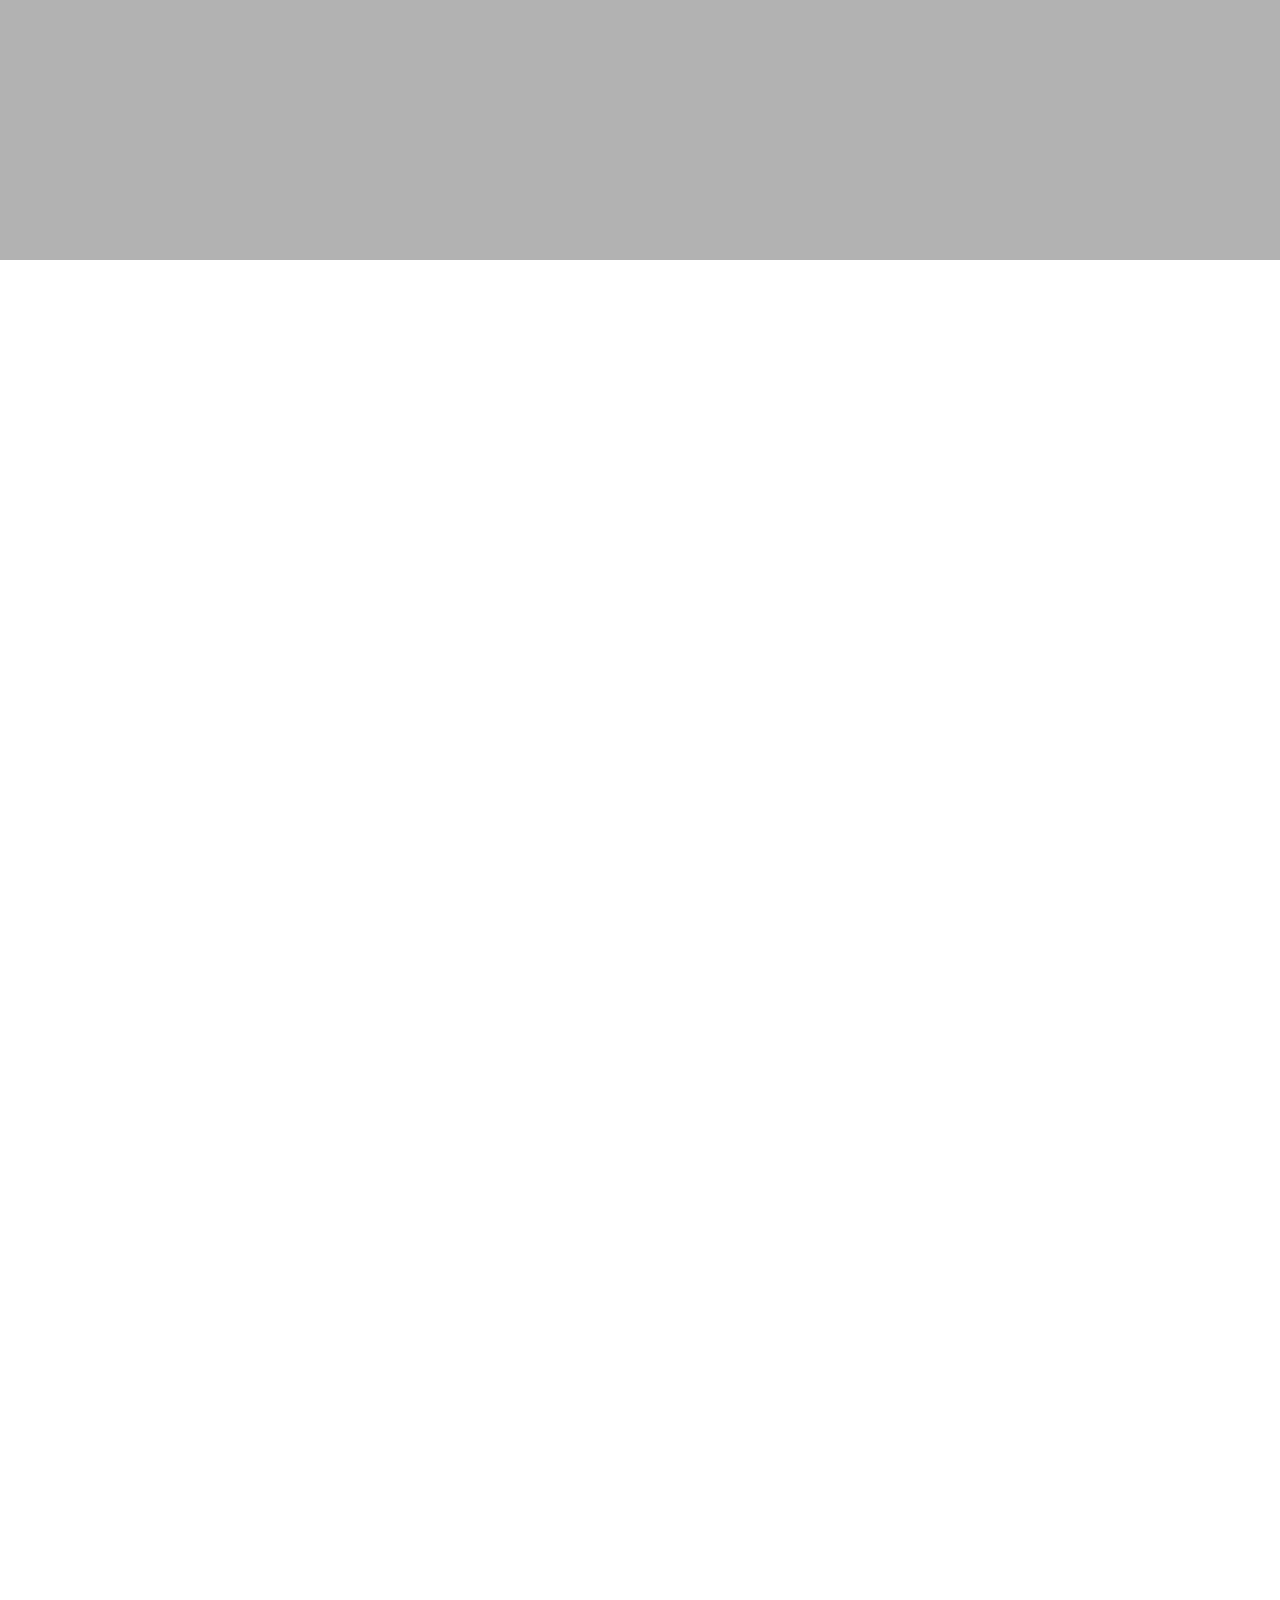
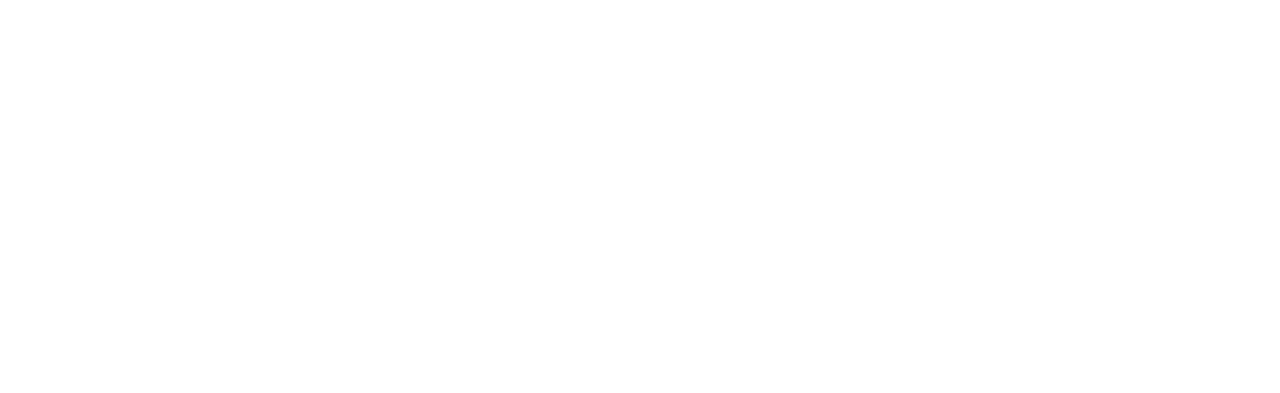
==== commit 34b34d9e: "Added Scroll Animation" ====
--- a/clone/index.html
+++ b/clone/index.html
@@ -2,7 +2,7 @@
 <html  >
 <head>
   <meta charset="UTF-8">
-  <meta http-equiv="X-UA-Compatible" content="IE=edge">
+  <meta http-equiv="X-UA-Compatible" content="IE=edge">  
   <meta name="viewport" content="width=device-width, initial-scale=1, minimum-scale=1">
   <link rel="shortcut icon" href="assets/images/whatsapp-image-2020-09-30-at-9.34.51-am.jpeg" type="image/x-icon">
   <meta name="description" content="TRENDFORCE CONSULTING LLC">
@@ -20,8 +20,34 @@
   <link rel="preload" as="style" href="assets/mobirise/css/mbr-additional.css"><link rel="stylesheet" href="assets/mobirise/css/mbr-additional.css" type="text/css">
   
   
-  
-  
+  <script src="https://unpkg.com/aos@2.3.1/dist/aos.js"></script>
+
+
+    <style>
+        input[type="number"]::-webkit-outer-spin-button,
+        input[type="number"]::-webkit-inner-spin-button {
+            -webkit-appearance: none;
+            margin: 0;
+        }
+
+        input[type="number"] {
+            -moz-appearance: textfield;
+        }
+
+        [aos="fade"] {
+            opacity: 0;
+            transition-property: opacity;
+        }
+
+        [aos="fade"].aos-animate {
+            opacity: 1;
+        }
+    </style>
+<link href="https://unpkg.com/aos@2.3.1/dist/aos.css" rel="stylesheet">
+   <script>
+        AOS.init();
+    </script>
+
 </head>
 <body>
   
@@ -60,11 +86,11 @@
     </nav>
 </section>
 
-<section class="header10 cid-sc9KFBITOm mbr-fullscreen" id="header10-e">
-
-    
-
-    
+<section class="header10 cid-sc9KFBITOm mbr-fullscreen mbr-parallax-background" id="header10-e" data-aos="fade-up" aos-duration="700">
+
+    
+
+    <div class="mbr-overlay" style="opacity: 0.1; background-color: rgb(0, 0, 0);"></div>
 
     <div class="align-center container-fluid">
         <div class="row justify-content-center">
@@ -98,7 +124,7 @@
     </div>
 </section>
 
-<section class="features3 cid-sb16AhE1hN" id="features4-6">
+<section class="features3 cid-sb16AhE1hN" id="features4-6" data-aos="fade-up" aos-duration="700">
     
     
     <div class="container-fluid">
@@ -109,7 +135,7 @@
         </div>
         <div class="row mt-4">
             
-            <div class="item features-image сol-12 col-md-6 col-lg-4">
+            <div class="item features-image сol-12 col-md-6 col-lg-4" data-aos="zoom-in-up" aos-duration="700">
                 <div class="item-wrapper">
                     <div class="item-img">
                         <img src="assets/images/mbr.jpg" alt="" title="" data-slide-to="1">
@@ -122,7 +148,7 @@
                     
                 </div>
             </div>
-            <div class="item features-image сol-12 col-md-6 col-lg-4">
+            <div class="item features-image сol-12 col-md-6 col-lg-4" data-aos="zoom-in-up" aos-duration="700">
                 <div class="item-wrapper">
                     <div class="item-img">
                         <img src="assets/images/restructuring.jpg" alt="" title="" data-slide-to="2">
@@ -134,7 +160,7 @@
                     </div>
                     
                 </div>
-            </div><div class="item features-image сol-12 col-md-6 col-lg-4">
+            </div><div class="item features-image сol-12 col-md-6 col-lg-4" data-aos="zoom-in-up" aos-duration="700">
                 <div class="item-wrapper">
                     <div class="item-img">
                         <img src="assets/images/skyscraper.jpg" alt="" title="" data-slide-to="2">
@@ -146,7 +172,7 @@
                     </div>
                     
                 </div>
-            </div><div class="item features-image сol-12 col-md-6 col-lg-4">
+            </div><div class="item features-image сol-12 col-md-6 col-lg-4" data-aos="zoom-in-up" aos-duration="700">
                 <div class="item-wrapper">
                     <div class="item-img">
                         <img src="assets/images/mbr-600x400.jpg" alt="" title="" data-slide-to="3">
@@ -158,7 +184,7 @@
                     </div>
                     
                 </div>
-            </div><div class="item features-image сol-12 col-md-6 col-lg-4">
+            </div><div class="item features-image сol-12 col-md-6 col-lg-4" data-aos="zoom-in-up" aos-duration="700">
                 <div class="item-wrapper">
                     <div class="item-img">
                         <img src="assets/images/mbr-3.jpg" alt="" title="" data-slide-to="4">
@@ -170,7 +196,7 @@
                     </div>
                     
                 </div>
-            </div><div class="item features-image сol-12 col-md-6 col-lg-4">
+            </div><div class="item features-image сol-12 col-md-6 col-lg-4" data-aos="zoom-in-up" aos-duration="700">
                 <div class="item-wrapper">
                     <div class="item-img">
                         <img src="assets/images/mbr-1.jpg" alt="" title="" data-slide-to="5">
@@ -182,7 +208,7 @@
                     </div>
                     
                 </div>
-            </div><div class="item features-image сol-12 col-md-6 col-lg-4">
+            </div><div class="item features-image сol-12 col-md-6 col-lg-4" data-aos="zoom-in-up" aos-duration="700">
                 <div class="item-wrapper">
                     <div class="item-img">
                         <img src="assets/images/mbr-600x355.jpeg" alt="" title="" data-slide-to="6">
@@ -194,7 +220,7 @@
                     </div>
                     
                 </div>
-            </div><div class="item features-image сol-12 col-md-6 col-lg-4">
+            </div><div class="item features-image сol-12 col-md-6 col-lg-4" data-aos="zoom-in-up" aos-duration="700">
                 <div class="item-wrapper">
                     <div class="item-img">
                         <img src="assets/images/mbr-2.jpg" alt="" title="" data-slide-to="7">
@@ -206,7 +232,7 @@
                     </div>
                     
                 </div>
-            </div><div class="item features-image сol-12 col-md-6 col-lg-4">
+            </div><div class="item features-image сol-12 col-md-6 col-lg-4" data-aos="zoom-in-up" aos-duration="700">
                 <div class="item-wrapper">
                     <div class="item-img">
                         <img src="assets/images/mbr-4.jpg" alt="" title="" data-slide-to="8">
@@ -240,20 +266,16 @@
         </div>
     </div>
 </section>
-<script src="assets/web/assets/jquery/jquery.min.js"></script>  
-<script src="assets/popper/popper.min.js"></script>  
-<script src="assets/tether/tether.min.js"></script>  
-<script src="assets/bootstrap/js/bootstrap.min.js"></script>  
-<script src="assets/smoothscroll/smooth-scroll.js"></script>  
-<script src="assets/dropdown/js/nav-dropdown.js"></script>  
-<script src="assets/dropdown/js/navbar-dropdown.js"></script>  
-<script src="assets/touchswipe/jquery.touch-swipe.min.js"></script>  
-<script src="assets/viewportchecker/jquery.viewportchecker.js"></script>  
-<script src="assets/parallax/jarallax.min.js"></script>  
-<script src="assets/theme/js/script.js"></script>  
+<script src="assets/web/assets/jquery/jquery.min.js"></script>  <script src="assets/popper/popper.min.js"></script>  <script src="assets/tether/tether.min.js"></script>  <script src="assets/bootstrap/js/bootstrap.min.js"></script>  <script src="assets/smoothscroll/smooth-scroll.js"></script>  <script src="assets/dropdown/js/nav-dropdown.js"></script>  <script src="assets/dropdown/js/navbar-dropdown.js"></script>  <script src="assets/touchswipe/jquery.touch-swipe.min.js"></script>  <script src="assets/viewportchecker/jquery.viewportchecker.js"></script>  <script src="assets/parallax/jarallax.min.js"></script>  <script src="assets/theme/js/script.js"></script>  
   
   
  <div id="scrollToTop" class="scrollToTop mbr-arrow-up"><a style="text-align: center;"><i class="mbr-arrow-up-icon mbr-arrow-up-icon-cm cm-icon cm-icon-smallarrow-up"></i></a></div>
     <input name="animation" type="hidden">
+     <script>
+        AOS.init({
+            easing: 'ease-out-back',
+            duration: 1000
+        });
+    </script>
   </body>
 </html>--- a/clone/assets/mobirise/css/mbr-additional.css
+++ b/clone/assets/mobirise/css/mbr-additional.css
@@ -1036,7 +1036,7 @@
   }
 }
 .cid-sc9KFBITOm {
-  background-color: #275e7c;
+  background-image: url("../../../assets/images/mbr-1.jpeg");
 }
 .cid-sc9KFBITOm .image-wrap img {
   width: 100%;
@@ -1045,7 +1045,7 @@
   .cid-sc9KFBITOm .image-wrap img {
     display: block;
     margin: auto;
-    width: 60%;
+    width: 40%;
   }
 }
 .cid-sc9KFBITOm .mbr-section-title {
--- a/clone/assets/mobirise/css/mbr-additional.css
+++ b/clone/assets/mobirise/css/mbr-additional.css
@@ -1036,7 +1036,7 @@
   }
 }
 .cid-sc9KFBITOm {
-  background-color: #275e7c;
+  background-image: url("../../../assets/images/mbr-1.jpeg");
 }
 .cid-sc9KFBITOm .image-wrap img {
   width: 100%;
@@ -1045,7 +1045,7 @@
   .cid-sc9KFBITOm .image-wrap img {
     display: block;
     margin: auto;
-    width: 60%;
+    width: 40%;
   }
 }
 .cid-sc9KFBITOm .mbr-section-title {
